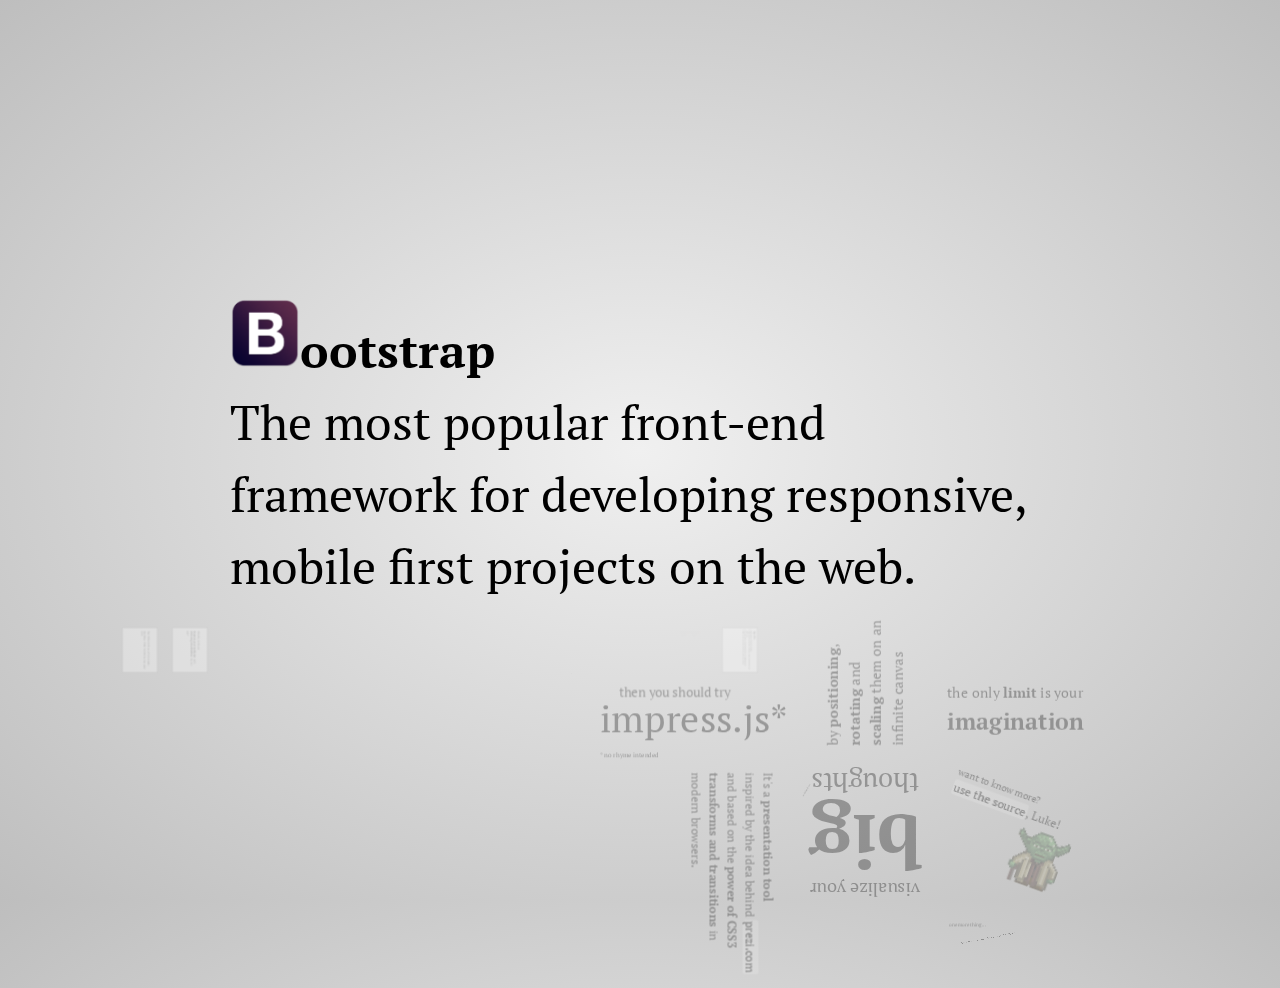
==== impress/index.html @ 96cc171d "Added example for input group and changed the css of the syntax highlighter" ====
<!doctype html>

<!--

    Welcome to the light side of the source, young padawan.

    One step closer to learn something interesting you are...

                               ____                  
                            _.' :  `._               
                        .-.'`.  ;   .'`.-.           
               __      / : ___\ ;  /___ ; \      __  
             ,'_ ""=-.:__;".-.";: :".-.":__;.-="" _`,
             :' `.t""=-.. '<@.`;_  ',@:` ..-=""j.' `;
                  `:-.._J '-.-'L__ `-.-' L_..-;'     
                    "-.__ ;  .-"  "-.  : __.-"       
                        L ' /.======.\ ' J           
                         "-.   "__"   .-"            
                        __.l"-:_JL_;-";.__           
                     .-j/'.;  ;""""  / .'\"-.        
                   .' /:`. "-.:     .-" .';  `.      
                .-"  / ;  "-. "-..-" .-"  :    "-.   
             .+"-.  : :      "-.__.-"      ;-._   \  
             ; \  `.; ;                    : : "+. ; 
             :  ;   ; ;                    : ;  : \: 
             ;  :   ; :                    ;:   ;  : 
            : \  ;  :  ;                  : ;  /  :: 
            ;  ; :   ; :                  ;   :   ;: 
            :  :  ;  :  ;                : :  ;  : ; 
            ;\    :   ; :                ; ;     ; ; 
            : `."-;   :  ;              :  ;    /  ; 
             ;    -:   ; :              ;  : .-"   : 
             :\     \  :  ;            : \.-"      : 
              ;`.    \  ; :            ;.'_..-=  / ; 
              :  "-.  "-:  ;          :/."      .'  :
               \         \ :          ;/  __        :
                \       .-`.\        /t-""  ":-+.   :
                 `.  .-"    `l    __/ /`. :  ; ; \  ;
                   \   .-" .-"-.-"  .' .'j \  /   ;/ 
                    \ / .-"   /.     .'.' ;_:'    ;  
                     :-""-.`./-.'     /    `.___.'   
                           \ `t  ._  /               
                            "-.t-._:'                

-->

<!--
    
    So you'd like to know how to use impress.js?
    
    You've made the first, very important step - you're reading the source code.
    And that's how impress.js presentations are built - with HTML and CSS code.
    
    Believe me, you need quite decent HTML and CSS skills to be able to use impress.js effectively.
    And what is even more important, you need to be a designer, too, because there are no default
    styles for impress.js presentations, there is no default or automatic layout for them.
    
    You need to design and build it by hand.
    
    So...
    
    Would you still like to know how to use impress.js?
    
-->

<html lang="en">
<head>
    <meta charset="utf-8" />
    <meta name="viewport" content="width=1024" />
    <meta name="apple-mobile-web-app-capable" content="yes" />
    <title>impress.js | presentation tool based on the power of CSS3 transforms and transitions in modern browsers | by Bartek Szopka @bartaz</title>
    
    <meta name="description" content="impress.js is a presentation tool based on the power of CSS3 transforms and transitions in modern browsers and inspired by the idea behind prezi.com." />
    <meta name="author" content="Bartek Szopka" />

    <link href="http://fonts.googleapis.com/css?family=Open+Sans:regular,semibold,italic,italicsemibold|PT+Sans:400,700,400italic,700italic|PT+Serif:400,700,400italic,700italic" rel="stylesheet" />

    <!--
        
        Impress.js doesn't depend on any external stylesheet. Script adds all styles it needs for
        presentation to work.
        
        This style below contains styles only for demo presentation. Browse it to see how impress.js
        classes are used to style presentation steps, or how to apply fallback styles, but I don't want
        you to use them directly in your presentation.
        
        Be creative, build your own. We don't really want all impress.js presentations to look the same,
        do we?
        
        When creating your own presentation get rid of this file. Start from scratch, it's fun!
        
    -->
    <link href="css/impress-demo.css" rel="stylesheet" />
    
    <link rel="shortcut icon" href="favicon.png" />
    <link rel="apple-touch-icon" href="apple-touch-icon.png" />
	
	<!--<script type="text/javascript">
		function show(eid, sid, bid){
			//document.getElementById(sid).parentNode.replaceChild(document.getElementById(eid), document.getElementById(sid));
			document.getElementById(sid).style.visibility="hidden";
			document.getElementById(bid).style.visibility="hidden";
			document.getElementById(eid).style.visibility="visible";		
		};
	</script>-->
</head>

<!--
    
    Body element is used by impress.js to set some useful class names, that will allow you to detect
    the support and state of the presentation in CSS or other scripts.
    
    First very useful class name is `impress-not-supported`. This class means, that browser doesn't
    support features required by impress.js, so you should apply some fallback styles in your CSS.
    It's not necessary to add it manually on this element. If the script detects that browser is not
    good enough it will add this class, but keeping it in HTML means that users without JavaScript
    will also get fallback styles.
    
    When impress.js script detects that browser supports all required features, this class name will
    be removed.
    
    The class name on body element also depends on currently active presentation step. More details about
    it can be found later, when `hint` element is being described.
    
-->
<body class="impress-not-supported">

<!--
    For example this fallback message is only visible when there is `impress-not-supported` class on body.
-->
<div class="fallback-message">
    <p>Your browser <b>doesn't support the features required</b> by impress.js, so you are presented with a simplified version of this presentation.</p>
    <p>For the best experience please use the latest <b>Chrome</b>, <b>Safari</b> or <b>Firefox</b> browser.</p>
</div>

<!--
    
    Now that's the core element used by impress.js.
    
    That's the wrapper for your presentation steps. In this element all the impress.js magic happens.
    It doesn't have to be a `<div>`. Only `id` is important here as that's how the script find it.
    
    You probably won't need it now, but there are some configuration options that can be set on this element.
    
    To change the duration of the transition between slides use `data-transition-duration="2000"` giving it
    a number of ms. It defaults to 1000 (1s).
    
    You can also control the perspective with `data-perspective="500"` giving it a number of pixels.
    It defaults to 1000. You can set it to 0 if you don't want any 3D effects.
    If you are willing to change this value make sure you understand how CSS perspective works:
    https://developer.mozilla.org/en/CSS/perspective
    
    But as I said, you won't need it for now, so don't worry - there are some simple but interesing things
    right around the corner of this tag ;)
    
-->
<div id="impress">
    <!--
        
        Here is where interesting thing start to happen.
        
        Each step of the presentation should be an element inside the `#impress` with a class name
        of `step`. These step elements are positioned, rotated and scaled by impress.js, and
        the 'camera' shows them on each step of the presentation.
        
        Positioning information is passed through data attributes.
        
        In the example below we only specify x and y position of the step element with `data-x="-1000"`
        and `data-y="-1500` attributes. This means that **the center** of the element (yes, the center)
        will be positioned in point x = -1000px and y = -1500px of the presentation 'canvas'.
        
        It will not be rotated or scaled.
        
    -->
    <div class="step" data-x="-1000" data-y="-5500" data-scale="20">
        <img src="img/bootstrap.png" width="70" height="70"><q><b>ootstrap</b></q>
		<p>The most popular front-end framework for developing responsive, mobile first projects on the web.</p>
    </div>

    <!--
        
        The `id` attribute of the step element is used to identify it in the URL, but it's optional.
        If it is not defined, it will get a default value of `step-N` where N is a number of slide.
        
        So in the example below it'll be `step-2`.
        
        The hash part of the url when this step is active will be `#/step-2`.
        
        You can also use `#step-2` in a link, to point directly to this particular step.
        
        Please note, that while `#/step-2` (with slash) would also work in a link it's not recommended.
        Using classic `id`-based links like `#step-2` makes these links usable also in fallback mode.
        
    -->
	
	<!-- AGENDA -->
	<!--
	
	-->
    <div class="step slide" data-x="1000" data-y="-1500" data-rotate="90">
		<h1 class="slidetitle">Agenda</h1><br/>
		<ol>
			<li>Allgemeines und Geschichtliches</li>
			<li>Eigenschaften und Funktionsweise: Responsive webdesign!! ueber CSS</li>
			<li>Komponenten / Vorgehensweise mit Embedded Demo</li>
			<li>Oekosystem: Jetstrap/ Templates / JavaScript-Plugins</li>
		</ol>
    </div>
	
	
	<!-- Intro: Entwickeln mit Bootstrap -->
	<!--
	
	-->
	<div class="slide step multi" data-x="0" data-y="-1500" data-rotate="90">
		<h1 class="slidetitle">Entwickeln mit Bootstrap</h1><br/>
		<img src="img/programmierer.jpg" height="70%">
	</div>
	
	
	<!-- Beispiel 1: Hello World -->
	<!--
	
	-->
	<div class="step slide multi" data-x="-1000" data-y="-1500" data-rotate="90">
		<h1 class="slidetitle">Hello World</h1><br/>
		<!--<button id='b1' class="show" onclick="show('e1', 's1', 'b1')">Zeige das Ergebnis!</button>-->
		<textarea name="code" class="html">
			<!DOCTYPE html>
			<html lang="en">
			  <head>
				<meta charset="utf-8">
				<meta http-equiv="X-UA-Compatible" content="IE=edge">
				<meta name="viewport" content="width=device-width, initial-scale=1">
				<title>Bootstrap 101 Template</title>

				<!-- Bootstrap -->
				<link href="../bootstrap-3.1.1/css/bootstrap.min.css" rel="stylesheet">

				<!-- HTML5 Shim and Respond.js IE8 support of HTML5 elements and media queries -->
				<!-- WARNING: Respond.js doesn't work if you view the page via file:// -->
				<!--[if lt IE 9]>
				  <script src="https://oss.maxcdn.com/libs/html5shiv/3.7.0/html5shiv.js"></script>
				  <script src="https://oss.maxcdn.com/libs/respond.js/1.4.2/respond.min.js"></script>
				<![endif]-->
			  </head>
			  <body>
				<h1>Hello, world!</h1>

				<!-- jQuery (necessary for Bootstrap's JavaScript plugins) -->
				<script src="https://ajax.googleapis.com/ajax/libs/jquery/1.11.0/jquery.min.js"></script>
				<!-- Include all compiled plugins (below), or include individual files as needed -->
				<script src="../bootstrap-3.1.1/js/bootstrap.min.js"></script>
			  </body>
			</html>
		</textarea>
		<!--</code></pre>-->
    </div>
	<div class="step slide multi" data-x="-1000" data-y="-1500" data-rotate="90">
		<h1 class="slidetitle">Hello World</h1><br/>
		<embed src="../examples/1.html"></embed>
	</div>
	
	
	<!-- Beispiel 2: Buttons mit und ohne Logo -->
	<!--
	
	-->
	<div class="step slide multi" data-x="-2000" data-y="-1500" data-rotate="90">
		<h1 class="slidetitle">Buttons</h1><br/>
		<p>Erstellen eines Buttons</p>
		<textarea id="s1" name="code" class="html" cols="60" rows="10">
			<button type="button" class="btn btn-default">Klick mich!</button>
		</textarea>
	</div>
	<div class="step slide multi" data-x="-2000" data-y="-1500" data-rotate="90">
		<h1 class="slidetitle">Buttons</h1><br/>
		<p>Erstellen eines Buttons</p>
		<textarea id="s1" name="code" class="html" cols="60" rows="10">
			<button type="button" class="btn btn-default">Klick mich!</button>
		</textarea>
		<embed src="../examples/2.html" height="50px"></embed>
	</div>
	<div class="step slide multi" data-x="-2000" data-y="-1500" data-rotate="90">
		<h1 class="slidetitle">Buttons</h1><br/>
		<p>Erstellen eines Buttons</p>
		<textarea id="s1" name="code" class="html" cols="60" rows="10">
			<button type="button" class="btn btn-default">Klick mich!</button>
		</textarea>
		<embed src="../examples/2.html" height="90px"></embed>
		<p>Erstellen eines Buttons mit Glyphicon</p>
		<textarea id="s1" name="code" class="html" cols="60" rows="10">
			<button type="button" class="btn btn-default btn-lg">
				<span class="glyphicon glyphicon-star"></span> Star
			</button>
		</textarea>
	</div>
	<div class="step slide multi" data-x="-2000" data-y="-1500" data-rotate="90">
		<h1 class="slidetitle">Buttons</h1><br/>
		<p>Erstellen eines Buttons</p>
		<textarea id="s1" name="code" class="html" cols="60" rows="10">
			<button type="button" class="btn btn-default">Klick mich!</button>
		</textarea>
		<embed src="../examples/2.html" height="90px"></embed>
		<p>Erstellen eines Buttons mit Glyphicon</p>
		<textarea id="s1" name="code" class="html" cols="60" rows="10">
			<button type="button" class="btn btn-default btn-lg">
				<span class="glyphicon glyphicon-star"></span> Star
			</button>
		</textarea>
		<embed src="../examples/3.html"></embed>
	</div>
	
	<!----- 
	
	Beispiel 3: Dropdown
	
	
	
	-->
	<div class="step slide multi" data-x="-3000" data-y="-1500" data-rotate="90">
		<h1 class="slidetitle">Dropdowns</h1><br/>
		<p>Erstellen eines Dropdowns</p>
		<textarea name="code" class="html" cols="60" rows="10">
			<div class="dropdown">
				<button class="btn btn-default" type="button" id="dropdown" data-toggle="dropdown">Dropdown Trigger</button>
				<ul class="dropdown-menu" role="menu">
					<li role="presentation"><a role="menuitem" tabindex="-1" href="#">Action</a></li>
					<li role="presentation"><a role="menuitem" tabindex="-1" href="#">Another action</a></li>
					<li role="presentation"><a role="menuitem" tabindex="-1" href="#">Something else here</a></li>
					<li role="presentation"><a role="menuitem" tabindex="-1" href="#">Separated link</a></li>
				</ul>
			</div>
		</textarea>
	</div>
	<div class="step slide multi" data-x="-3000" data-y="-1500" data-rotate="90">
		<h1 class="slidetitle">Dropdowns</h1><br/>
		<p>Erstellen eines Dropdowns</p>
		<textarea name="code" class="html" cols="60" rows="10">
			<div class="dropdown">
				<button class="btn btn-default" type="button" id="dropdown" data-toggle="dropdown">Dropdown Trigger</button>
				<ul class="dropdown-menu" role="menu">
					<li role="presentation"><a role="menuitem" tabindex="-1" href="#">Action</a></li>
					<li role="presentation"><a role="menuitem" tabindex="-1" href="#">Another action</a></li>
					<li role="presentation"><a role="menuitem" tabindex="-1" href="#">Something else here</a></li>
					<li role="presentation"><a role="menuitem" tabindex="-1" href="#">Separated link</a></li>
				</ul>
			</div>
		</textarea>
		<embed src="../examples/4.html" height="300px"></embed>
	</div>
	<div class="step slide multi" data-x="-4000" data-y="-1500" data-rotate="90">
		<h1 class="slidetitle">Dropdowns</h1><br/>
		<p>Erstellen eines komplexeren Dropdowns</p>
		<textarea name="code" class="html" cols="60" rows="10">
			<div class="dropdown">
				<button class="btn btn-default btn-lg" type="button" id="dropdown" data-toggle="dropdown"><span class="glyphicon glyphicon-home"></span> Dropdown Trigger  <span class="caret"></span></button>
				<ul class="dropdown-menu" role="menu"  aria-labelledby="dLabel">
					<li role="presentation" class="dropdown-header">Dropdown header 1</li>
					<li role="presentation"><a role="menuitem" tabindex="-1" href="#">Action</a></li>
					<li role="presentation"><a role="menuitem" tabindex="-1" href="#">Another action</a></li>
					<li role="presentation" class="disabled"><a role="menuitem" tabindex="-1" href="#">Something else</a></li>
					<li role="presentation" class="divider"></li>
					<li role="presentation" class="dropdown-header">Dropdown header 2</li>
					<li role="presentation"><a role="menuitem" tabindex="-1" href="#">Separated link</a></li>
				</ul>
			</div>
		</textarea>
	</div>
	<div class="step slide multi" data-x="-4000" data-y="-1500" data-rotate="90">
		<h1 class="slidetitle">Dropdowns</h1><br/>
		<p>Erstellen eines komplexeren Dropdowns</p>
		<textarea name="code" class="html" cols="60" rows="10">
			<div class="dropdown">
				<button class="btn btn-default btn-lg" type="button" id="dropdown" data-toggle="dropdown"><span class="glyphicon glyphicon-home"></span> Dropdown Trigger  <span class="caret"></span></button>
				<ul class="dropdown-menu" role="menu"  aria-labelledby="dLabel">
					<li role="presentation" class="dropdown-header">Dropdown header 1</li>
					<li role="presentation"><a role="menuitem" tabindex="-1" href="#">Action</a></li>
					<li role="presentation"><a role="menuitem" tabindex="-1" href="#">Another action</a></li>
					<li role="presentation" class="disabled"><a role="menuitem" tabindex="-1" href="#">Something else</a></li>
					<li role="presentation" class="divider"></li>
					<li role="presentation" class="dropdown-header">Dropdown header 2</li>
					<li role="presentation"><a role="menuitem" tabindex="-1" href="#">Separated link</a></li>
				</ul>
			</div>
		</textarea>
		<embed src="../examples/5.html" height="270px"></embed>
	</div>
	
	
	<!----- 
	
	Beispiel 4: Input-Groups
	
	
	
	-->
	<div class="step slide multi" data-x="-5000" data-y="-1500" data-rotate="90">
		<h1 class="slidetitle">Eingabegruppen</h1><br/>
		<p>Erstellen einer Eingabegruppe</p>
		<textarea name="code" class="html" cols="60" rows="10">
			<div class="input-group input-group-lg">
			  <span class="input-group-addon">@</span>
			  <input type="text" class="form-control" placeholder="E-Mail">
			</div>
		</textarea>
		<embed src="../examples/6.html" height="270px"></embed>
	</div>
	<!-- Die Mauer :-( -->

    <div class="step slide" data-x="-10000" data-y="-1500" data-rotate="90">
        <q>Would you like to <strong>impress your audience</strong> with <strong>stunning visualization</strong> of your talk?</q>
    </div>
	
	 <div class="step slide" data-x="-11000" data-y="-1500" data-rotate="90">
        <q>Test Slide. Gibt es schon wieder Konflikte. Oder funktionert es jetzt ?????</q>
    </div>
	
    <!--
        
        This is an example of step element being scaled.
        
        Again, we use a `data-` attribute, this time it's `data-scale="4"`, so it means that this
        element will be 4 times larger than the others.
        From presentation and transitions point of view it means, that it will have to be scaled
        down (4 times) to make it back to its correct size.
        
    -->
    <div id="title" class="step" data-x="0" data-y="0" data-scale="4">
        <span class="try">then you should try</span>
        <h1>impress.js<sup>*</sup></h1>
        <span class="footnote"><sup>*</sup> no rhyme intended</span>
    </div>

	
    <!--
        
        This element introduces rotation.
        
        Notation shouldn't be a surprise. We use `data-rotate="90"` attribute, meaning that this
        element should be rotated by 90 degrees clockwise.
        
    -->
    <div id="its" class="step" data-x="850" data-y="3000" data-rotate="90" data-scale="5">
        <p>It's a <strong>presentation tool</strong> <br/>
        inspired by the idea behind <a href="http://prezi.com">prezi.com</a> <br/>
        and based on the <strong>power of CSS3 transforms and transitions</strong> in modern browsers.</p>
    </div>

    <div id="big" class="step" data-x="3500" data-y="2100" data-rotate="180" data-scale="6">
        <p>visualize your <b>big</b> <span class="thoughts">thoughts</span></p>
    </div>

    <!--
        
        And now it gets really exciting! We move into third dimension!
        
        Along with `data-x` and `data-y`, you can define the position on third (Z) axis, with
        `data-z`. In the example below we use `data-z="-3000"` meaning that element should be
        positioned far away from us (by 3000px).
        
    -->
    <div id="tiny" class="step" data-x="2825" data-y="2325" data-z="-3000" data-rotate="300" data-scale="1">
        <p>and <b>tiny</b> ideas</p>
    </div>

    <!--
        
        This step here doesn't introduce anything new when it comes to data attributes, but you
        should notice in the demo that some words of this text are being animated.
        It's a very basic CSS transition that is applied to the elements when this step element is
        reached.
        
        At the very beginning of the presentation all step elements are given the class of `future`.
        It means that they haven't been visited yet.
        
        When the presentation moves to given step `future` is changed to `present` class name.
        That's how animation on this step works - text moves when the step has `present` class.
        
        Finally when the step is left the `present` class is removed from the element and `past`
        class is added.
        
        So basically every step element has one of three classes: `future`, `present` and `past`.
        Only one current step has the `present` class.
        
    -->
    <div id="ing" class="step" data-x="3500" data-y="-850" data-rotate="270" data-scale="6">
        <p>by <b class="positioning">positioning</b>, <b class="rotating">rotating</b> and <b class="scaling">scaling</b> them on an infinite canvas</p>
    </div>

    <div id="imagination" class="step" data-x="6700" data-y="-300" data-scale="6">
        <p>the only <b>limit</b> is your <b class="imagination">imagination</b></p>
    </div>

    <div id="source" class="step" data-x="6300" data-y="2000" data-rotate="20" data-scale="4">
        <p>want to know more?</p>
        <q><a href="http://github.com/bartaz/impress.js">use the source</a>, Luke!</q>
    </div>

    <div id="one-more-thing" class="step" data-x="6000" data-y="4000" data-scale="2">
        <p>one more thing...</p>
    </div>

    <!--
        
        And the last one shows full power and flexibility of impress.js.
        
        You can not only position element in 3D, but also rotate it around any axis.
        So this one here will get rotated by -40 degrees (40 degrees anticlockwise) around X axis and
        10 degrees (clockwise) around Y axis.
        
        You can of course rotate it around Z axis with `data-rotate-z` - it has exactly the same effect
        as `data-rotate` (these two are basically aliases).
        
    -->
    <div id="its-in-3d" class="step" data-x="6200" data-y="4300" data-z="-100" data-rotate-x="-40" data-rotate-y="10" data-scale="2">
        <p><span class="have">have</span> <span class="you">you</span> <span class="noticed">noticed</span> <span class="its">it's</span> <span class="in">in</span> <b>3D<sup>*</sup></b>?</p>
        <span class="footnote">* beat that, prezi ;)</span>
    </div>

    <!--
        
        So to make a summary of all the possible attributes used to position presentation steps, we have:
        
        * `data-x`, `data-y`, `data-z` - they define the position of **the center** of step element on
            the canvas in pixels; their default value is 0;
        * `data-rotate-x`, `data-rotate-y`, 'data-rotate-z`, `data-rotate` - they define the rotation of
            the element around given axis in degrees; their default value is 0; `data-rotate` and `data-rotate-z`
            are exactly the same;
        * `data-scale` - defines the scale of step element; default value is 1
        
        These values are used by impress.js in CSS transformation functions, so for more information consult
        CSS transfrom docs: https://developer.mozilla.org/en/CSS/transform
        
    -->
    <div id="overview" class="step" data-x="3000" data-y="1500" data-scale="10">
    </div>

</div>

<!--
    
    Hint is not related to impress.js in any way.
    
    But it can show you how to use impress.js features in creative way.
    
    When the presentation step is shown (selected) its element gets the class of "active" and the body element
    gets the class based on active step id `impress-on-ID` (where ID is the step's id)... It may not be
    so clear because of all these "ids" in previous sentence, so for example when the first step (the one with
    the id of `bored`) is active, body element gets a class of `impress-on-bored`.
    
    This class is used by this hint below. Check CSS file to see how it's shown with delayed CSS animation when
    the first step of presentation is visible for a couple of seconds.
    
    ...
    
    And when it comes to this piece of JavaScript below ... kids, don't do this at home ;)
    It's just a quick and dirty workaround to get different hint text for touch devices.
    In a real world it should be at least placed in separate JS file ... and the touch content should be
    probably just hidden somewhere in HTML - not hard-coded in the script.
    
    Just sayin' ;)
    
-->
<!--<div class="hint">
    <p>Use a spacebar or arrow keys to navigate</p>
</div>
<script>
if ("ontouchstart" in document.documentElement) { 
    document.querySelector(".hint").innerHTML = "<p>Tap on the left or right to navigate</p>";
}
</script> -->

<!--
    
    Last, but not least.
    
    To make all described above really work, you need to include impress.js in the page.
    I strongly encourage to minify it first.
    
    In here I just include full source of the script to make it more readable.
    
    You also need to call a `impress().init()` function to initialize impress.js presentation.
    And you should do it in the end of your document. Not only because it's a good practice, but also
    because it should be done when the whole document is ready.
    Of course you can wrap it in any kind of "DOM ready" event, but I was too lazy to do so ;)
    
-->


<script src="js/impress.js"></script>
<script>impress().init();</script>
<link type="text/css" rel="stylesheet" href="../syntax/css/SyntaxHighlighter.css"></link>
	<script language="javascript" src="../syntax/js/shCore.js"></script>
	<script language="javascript" src="../syntax/js/shBrushCSharp.js"></script>
	<script language="javascript" src="../syntax/js/shBrushXml.js"></script>
<script language="javascript">
	dp.SyntaxHighlighter.ClipboardSwf = '/flash/clipboard.swf';
	dp.SyntaxHighlighter.HighlightAll('code', false, false);
</script>

<!--
    
    The `impress()` function also gives you access to the API that controls the presentation.
    
    Just store the result of the call:
    
        var api = impress();
    
    and you will get three functions you can call:
    
        `api.init()` - initializes the presentation,
        `api.next()` - moves to next step of the presentation,
        `api.prev()` - moves to previous step of the presentation,
        `api.goto( idx | id | element, [duration] )` - moves the presentation to the step given by its index number
                id or the DOM element; second parameter can be used to define duration of the transition in ms,
                but it's optional - if not provided default transition duration for the presentation will be used.
    
    You can also simply call `impress()` again to get the API, so `impress().next()` is also allowed.
    Don't worry, it wont initialize the presentation again.
    
    For some example uses of this API check the last part of the source of impress.js where the API
    is used in event handlers.
    
-->

</body>
</html>

<!--
    
    Now you know more or less everything you need to build your first impress.js presentation, but before
    you start...
    
    Oh, you've already cloned the code from GitHub?
    
    You have it open in text editor?
    
    Stop right there!
    
    That's not how you create awesome presentations. This is only a code. Implementation of the idea that
    first needs to grow in your mind.
    
    So if you want to build great presentation take a pencil and piece of paper. And turn off the computer.
    
    Sketch, draw and write. Brainstorm your ideas on a paper. Try to build a mind-map of what you'd like
    to present. It will get you closer and closer to the layout you'll build later with impress.js.
    
    Get back to the code only when you have your presentation ready on a paper. It doesn't make sense to do
    it earlier, because you'll only waste your time fighting with positioning of useless points.
    
    If you think I'm crazy, please put your hands on a book called "Presentation Zen". It's all about 
    creating awesome and engaging presentations.
    
    Think about it. 'Cause impress.js may not help you, if you have nothing interesting to say.
    
-->

<!--
    
    Are you still reading this?
    
    For real?
    
    I'm impressed! Feel free to let me know that you got that far (I'm @bartaz on Twitter), 'cause I'd like
    to congratulate you personally :)
    
    But you don't have to do it now. Take my advice and take some time off. Make yourself a cup of coffee, tea,
    or anything you like to drink. And raise a glass for me ;)
    
    Cheers!
    
-->
---- impress/css/impress-demo.css ----
/*
    So you like the style of impress.js demo?
    Or maybe you are just curious how it was done?

    You couldn't find a better place to find out!

    Welcome to the stylesheet impress.js demo presentation.

    Please remember that it is not meant to be a part of impress.js and is
    not required by impress.js.
    I expect that anyone creating a presentation for impress.js would create
    their own set of styles.

    But feel free to read through it and learn how to get the most of what
    impress.js provides.

    And let me be your guide.

    Shall we begin?
*/


/*
    We start with a good ol' reset.
    That's the one by Eric Meyer http://meyerweb.com/eric/tools/css/reset/

    You can probably argue if it is needed here, or not, but for sure it
    doesn't do any harm and gives us a fresh start.
*/

html, body, div, span, applet, object, iframe,
h1, h2, h3, h4, h5, h6, p, blockquote, pre,
a, abbr, acronym, address, big, cite, code,
del, dfn, em, img, ins, kbd, q, s, samp,
small, strike, strong, sub, sup, tt, var,
b, u, i, center,
dl, dt, dd, ol, ul, li,
fieldset, form, label, legend,
table, caption, tbody, tfoot, thead, tr, th, td,
article, aside, canvas, details, embed,
figure, figcaption, footer, header, hgroup,
menu, nav, output, ruby, section, summary,
time, mark, audio, video {
    margin: 0;
    padding: 0;
    border: 0;
    font-size: 100%;
    font: inherit;
    vertical-align: baseline;
}

/* HTML5 display-role reset for older browsers */
article, aside, details, figcaption, figure,
footer, header, hgroup, menu, nav, section {
    display: block;
}
body {
    line-height: 1;
}
ol{
    list-style: decimal;
}

ul{
    list-style: disc;
}

blockquote, q {
    quotes: none;
}
blockquote:before, blockquote:after,
q:before, q:after {
    content: '';
    content: none;
}

table {
    border-collapse: collapse;
    border-spacing: 0;
}

/*
    Now here is when interesting things start to appear.

    We set up <body> styles with default font and nice gradient in the background.
    And yes, there is a lot of repetition there because of -prefixes but we don't
    want to leave anybody behind.
*/
body {
    font-family: 'PT Sans', sans-serif;
    min-height: 740px;

    background: rgb(215, 215, 215);
    background: -webkit-gradient(radial, 50% 50%, 0, 50% 50%, 500, from(rgb(240, 240, 240)), to(rgb(190, 190, 190)));
    background: -webkit-radial-gradient(rgb(240, 240, 240), rgb(190, 190, 190));
    background:    -moz-radial-gradient(rgb(240, 240, 240), rgb(190, 190, 190));
    background:     -ms-radial-gradient(rgb(240, 240, 240), rgb(190, 190, 190));
    background:      -o-radial-gradient(rgb(240, 240, 240), rgb(190, 190, 190));
    background:         radial-gradient(rgb(240, 240, 240), rgb(190, 190, 190));
}

/*
    Now let's bring some text styles back ...
*/
b, strong { font-weight: bold }
i, em { font-style: italic }

/*
    ... and give links a nice look.
*/
a {
    color: inherit;
    text-decoration: none;
    padding: 0 0.1em;
    background: rgba(255,255,255,0.5);
    text-shadow: -1px -1px 2px rgba(100,100,100,0.9);
    border-radius: 0.2em;

    -webkit-transition: 0.5s;
    -moz-transition:    0.5s;
    -ms-transition:     0.5s;
    -o-transition:      0.5s;
    transition:         0.5s;
}

a:hover,
a:focus {
    background: rgba(255,255,255,1);
    text-shadow: -1px -1px 2px rgba(100,100,100,0.5);
}

/*
    Because the main point behind the impress.js demo is to demo impress.js
    we display a fallback message for users with browsers that don't support
    all the features required by it.

    All of the content will be still fully accessible for them, but I want
    them to know that they are missing something - that's what the demo is
    about, isn't it?

    And then we hide the message, when support is detected in the browser.
*/

.fallback-message {
    font-family: sans-serif;
    line-height: 1.3;

    width: 780px;
    padding: 10px 10px 0;
    margin: 20px auto;

    border: 1px solid #E4C652;
    border-radius: 10px;
    background: #EEDC94;
}

.fallback-message p {
    margin-bottom: 10px;
}

.impress-supported .fallback-message {
    display: none;
}

/*
    Now let's style the presentation steps.

    We start with basics to make sure it displays correctly in everywhere ...
*/

.step {
    position: relative;
    width: 900px;
    padding: 40px;
    margin: 20px auto;

    -webkit-box-sizing: border-box;
    -moz-box-sizing:    border-box;
    -ms-box-sizing:     border-box;
    -o-box-sizing:      border-box;
    box-sizing:         border-box;

    font-family: 'PT Serif', georgia, serif;
    font-size: 48px;
    line-height: 1.5;
}

/*
    ... and we enhance the styles for impress.js.

    Basically we remove the margin and make inactive steps a little bit transparent.
*/
.impress-enabled .step {
    margin: 0;
    opacity: 0.3;

    -webkit-transition: opacity 1s;
    -moz-transition:    opacity 1s;
    -ms-transition:     opacity 1s;
    -o-transition:      opacity 1s;
    transition:         opacity 1s;
}

.impress-enabled .step.active { opacity: 1 }

/*
    These 'slide' step styles were heavily inspired by HTML5 Slides:
    http://html5slides.googlecode.com/svn/trunk/styles.css

    ;)

    They cover everything what you see on first three steps of the demo.
*/
.slide {
    display: block;

    width: 900px;
    height: 700px;
    padding: 40px 60px;

    background-color: white;
    border: 1px solid rgba(0, 0, 0, .3);
    border-radius: 10px;
    box-shadow: 0 2px 6px rgba(0, 0, 0, .1);

    color: rgb(102, 102, 102);
    text-shadow: 0 2px 2px rgba(0, 0, 0, .1);

    font-family: 'Open Sans', Arial, sans-serif;
    font-size: 30px;
    line-height: 36px;
    letter-spacing: -1px;
}

.slide q {
    display: block;
    font-size: 50px;
    line-height: 72px;

    margin-top: 100px;
}

.slide q strong {
    white-space: nowrap;
}

/*
    And now we start to style each step separately.

    I agree that this may be not the most efficient, object-oriented and
    scalable way of styling, but most of steps have quite a custom look
    and typography tricks here and there, so they had to be styled separately.

    First is the title step with a big <h1> (no room for padding) and some
    3D positioning along Z axis.
*/
.slidetitle {
	font-size: 50px;
}
.impress-enabled .multi { opacity: 0.01; }

#title {
    padding: 0;
}

#title .try {
    font-size: 64px;
    position: absolute;
    top: -0.5em;
    left: 1.5em;

    -webkit-transform: translateZ(20px);
    -moz-transform:    translateZ(20px);
    -ms-transform:     translateZ(20px);
    -o-transform:      translateZ(20px);
    transform:         translateZ(20px);
}

#title h1 {
    font-size: 190px;

    -webkit-transform: translateZ(50px);
    -moz-transform:    translateZ(50px);
    -ms-transform:     translateZ(50px);
    -o-transform:      translateZ(50px);
    transform:         translateZ(50px);
}

#title .footnote {
    font-size: 32px;
}

/*
    Second step is nothing special, just a text with a link, so it doesn't need
    any special styling.

    Let's move to 'big thoughts' with centered text and custom font sizes.
*/
#big {
    width: 600px;
    text-align: center;
    font-size: 60px;
    line-height: 1;
}

#big b {
    display: block;
    font-size: 250px;
    line-height: 250px;
}

#big .thoughts {
    font-size: 90px;
    line-height: 150px;
}

/*
    'Tiny ideas' just need some tiny styling.
*/
#tiny {
    width: 500px;
    text-align: center;
}

/*
    This step has some animated text ...
*/
#ing { width: 500px }

/*
    ... so we define display to `inline-block` to enable transforms and
    transition duration to 0.5s ...
*/
#ing b {
    display: inline-block;
    -webkit-transition: 0.5s;
    -moz-transition:    0.5s;
    -ms-transition:     0.5s;
    -o-transition:      0.5s;
    transition:         0.5s;
}

/*
    ... and we want 'positioning` word to move up a bit when the step gets
    `present` class ...
*/
#ing.present .positioning {
    -webkit-transform: translateY(-10px);
    -moz-transform:    translateY(-10px);
    -ms-transform:     translateY(-10px);
    -o-transform:      translateY(-10px);
    transform:         translateY(-10px);
}

/*
    ... 'rotating' to rotate a quarter of a second later ...
*/
#ing.present .rotating {
    -webkit-transform: rotate(-10deg);
    -moz-transform:    rotate(-10deg);
    -ms-transform:     rotate(-10deg);
    -o-transform:      rotate(-10deg);
    transform:         rotate(-10deg);

    -webkit-transition-delay: 0.25s;
    -moz-transition-delay:    0.25s;
    -ms-transition-delay:     0.25s;
    -o-transition-delay:      0.25s;
    transition-delay:         0.25s;
}

/*
    ... and 'scaling' to scale down after another quarter of a second.
*/
#ing.present .scaling {
    -webkit-transform: scale(0.7);
    -moz-transform:    scale(0.7);
    -ms-transform:     scale(0.7);
    -o-transform:      scale(0.7);
    transform:         scale(0.7);

    -webkit-transition-delay: 0.5s;
    -moz-transition-delay:    0.5s;
    -ms-transition-delay:     0.5s;
    -o-transition-delay:      0.5s;
    transition-delay:         0.5s;
}

/*
    The 'imagination' step is again some boring font-sizing.
*/

#imagination {
    width: 600px;
}

#imagination .imagination {
    font-size: 78px;
}

/*
    There is nothing really special about 'use the source, Luke' step, too,
    except maybe of the Yoda background.

    As you can see below I've 'hard-coded' it in data URL.
    That's not the best way to serve images, but because that's just this one
    I decided it will be OK to have it this way.

    Just make sure you don't blindly copy this approach.
*/
#source {
    width: 700px;
    padding-bottom: 300px;

    /* Yoda Icon :: Pixel Art from Star Wars http://www.pixeljoint.com/pixelart/1423.htm */
    background-image: url([data-uri]);
    background-position: bottom right;
    background-repeat: no-repeat;
}

#source q {
    font-size: 60px;
}

/*
    And the "it's in 3D" step again brings some 3D typography - just for fun.

    Because we want to position <span> elements in 3D we set transform-style to
    `preserve-3d` on the paragraph.
    It is not needed by webkit browsers, but it is in Firefox. It's hard to say
    which behaviour is correct as 3D transforms spec is not very clear about it.
*/
#its-in-3d p {
    -webkit-transform-style: preserve-3d;
    -moz-transform-style:    preserve-3d; /* Y U need this Firefox?! */
    -ms-transform-style:     preserve-3d;
    -o-transform-style:      preserve-3d;
    transform-style:         preserve-3d;
}

/*
    Below we position each word separately along Z axis and we want it to transition
    to default position in 0.5s when the step gets `present` class.

    Quite a simple idea, but lot's of styles and prefixes.
*/
#its-in-3d span,
#its-in-3d b {
    display: inline-block;
    -webkit-transform: translateZ(40px);
    -moz-transform:    translateZ(40px);
    -ms-transform:     translateZ(40px);
    -o-transform:      translateZ(40px);
     transform:        translateZ(40px);

    -webkit-transition: 0.5s;
    -moz-transition:    0.5s;
    -ms-transition:     0.5s;
    -o-transition:      0.5s;
    transition:         0.5s;
}

#its-in-3d .have {
    -webkit-transform: translateZ(-40px);
    -moz-transform:    translateZ(-40px);
    -ms-transform:     translateZ(-40px);
    -o-transform:      translateZ(-40px);
    transform:         translateZ(-40px);
}

#its-in-3d .you {
    -webkit-transform: translateZ(20px);
    -moz-transform:    translateZ(20px);
    -ms-transform:     translateZ(20px);
    -o-transform:      translateZ(20px);
    transform:         translateZ(20px);
}

#its-in-3d .noticed {
    -webkit-transform: translateZ(-40px);
    -moz-transform:    translateZ(-40px);
    -ms-transform:     translateZ(-40px);
    -o-transform:      translateZ(-40px);
    transform:         translateZ(-40px);
}

#its-in-3d .its {
    -webkit-transform: translateZ(60px);
    -moz-transform:    translateZ(60px);
    -ms-transform:     translateZ(60px);
    -o-transform:      translateZ(60px);
    transform:         translateZ(60px);
}

#its-in-3d .in {
    -webkit-transform: translateZ(-10px);
    -moz-transform:    translateZ(-10px);
    -ms-transform:     translateZ(-10px);
    -o-transform:      translateZ(-10px);
    transform:         translateZ(-10px);
}

#its-in-3d .footnote {
    font-size: 32px;

    -webkit-transform: translateZ(-10px);
    -moz-transform:    translateZ(-10px);
    -ms-transform:     translateZ(-10px);
    -o-transform:      translateZ(-10px);
    transform:         translateZ(-10px);
}

#its-in-3d.present span,
#its-in-3d.present b {
    -webkit-transform: translateZ(0px);
    -moz-transform:    translateZ(0px);
    -ms-transform:     translateZ(0px);
    -o-transform:      translateZ(0px);
    transform:         translateZ(0px);
}

/*
    The last step is an overview.
    There is no content in it, so we make sure it's not visible because we want
    to be able to click on other steps.

*/
#overview { display: none }

/*
    We also make other steps visible and give them a pointer cursor using the
    `impress-on-` class.
*/
.impress-on-overview .step {
    opacity: 1;
    cursor: pointer;
}


/*
    Now, when we have all the steps styled let's give users a hint how to navigate
    around the presentation.

    The best way to do this would be to use JavaScript, show a delayed hint for a
    first time users, then hide it and store a status in cookie or localStorage...

    But I wanted to have some CSS fun and avoid additional scripting...

    Let me explain it first, so maybe the transition magic will be more readable
    when you read the code.

    First of all I wanted the hint to appear only when user is idle for a while.
    You can't detect the 'idle' state in CSS, but I delayed a appearing of the
    hint by 5s using transition-delay.

    You also can't detect in CSS if the user is a first-time visitor, so I had to
    make an assumption that I'll only show the hint on the first step. And when
    the step is changed hide the hint, because I can assume that user already
    knows how to navigate.

    To summarize it - hint is shown when the user is on the first step for longer
    than 5 seconds.

    The other problem I had was caused by the fact that I wanted the hint to fade
    in and out. It can be easily achieved by transitioning the opacity property.
    But that also meant that the hint was always on the screen, even if totally
    transparent. It covered part of the screen and you couldn't correctly clicked
    through it.
    Unfortunately you cannot transition between display `block` and `none` in pure
    CSS, so I needed a way to not only fade out the hint but also move it out of
    the screen.

    I solved this problem by positioning the hint below the bottom of the screen
    with CSS transform and moving it up to show it. But I also didn't want this move
    to be visible. I wanted the hint only to fade in and out visually, so I delayed
    the fade in transition, so it starts when the hint is already in its correct
    position on the screen.

    I know, it sounds complicated ... maybe it would be easier with the code?
*/

.hint {
    /*
        We hide the hint until presentation is started and from browsers not supporting
        impress.js, as they will have a linear scrollable view ...
    */
    display: none;

    /*
        ... and give it some fixed position and nice styles.
    */
    position: fixed;
    left: 0;
    right: 0;
    bottom: 200px;

    background: rgba(0,0,0,0.5);
    color: #EEE;
    text-align: center;

    font-size: 50px;
    padding: 20px;

    z-index: 100;

    /*
        By default we don't want the hint to be visible, so we make it transparent ...
    */
    opacity: 0;

    /*
        ... and position it below the bottom of the screen (relative to it's fixed position)
    */
    -webkit-transform: translateY(400px);
    -moz-transform:    translateY(400px);
    -ms-transform:     translateY(400px);
    -o-transform:      translateY(400px);
    transform:         translateY(400px);

    /*
        Now let's imagine that the hint is visible and we want to fade it out and move out
        of the screen.

        So we define the transition on the opacity property with 1s duration and another
        transition on transform property delayed by 1s so it will happen after the fade out
        on opacity finished.

        This way user will not see the hint moving down.
    */
    -webkit-transition: opacity 1s, -webkit-transform 0.5s 1s;
    -moz-transition:    opacity 1s,    -moz-transform 0.5s 1s;
    -ms-transition:     opacity 1s,     -ms-transform 0.5s 1s;
    -o-transition:      opacity 1s,      -o-transform 0.5s 1s;
    transition:         opacity 1s,         transform 0.5s 1s;
}

/*
    Now we 'enable' the hint when presentation is initialized ...
*/
.impress-enabled .hint { display: block }

/*
    ... and we will show it when the first step (with id 'bored') is active.
*/
.impress-on-bored .hint {
    /*
        We remove the transparency and position the hint in its default fixed
        position.
    */
    opacity: 1;

    -webkit-transform: translateY(0px);
    -moz-transform:    translateY(0px);
    -ms-transform:     translateY(0px);
    -o-transform:      translateY(0px);
    transform:         translateY(0px);

    /*
        Now for fade in transition we have the oposite situation from the one
        above.

        First after 4.5s delay we animate the transform property to move the hint
        into its correct position and after that we fade it in with opacity
        transition.
    */
    -webkit-transition: opacity 1s 5s, -webkit-transform 0.5s 4.5s;
    -moz-transition:    opacity 1s 5s,    -moz-transform 0.5s 4.5s;
    -ms-transition:     opacity 1s 5s,     -ms-transform 0.5s 4.5s;
    -o-transition:      opacity 1s 5s,      -o-transform 0.5s 4.5s;
    transition:         opacity 1s 5s,         transform 0.5s 4.5s;
}

/*
    And as the last thing there is a workaround for quite strange bug.
    It happens a lot in Chrome. I don't remember if I've seen it in Firefox.

    Sometimes the element positioned in 3D (especially when it's moved back
    along Z axis) is not clickable, because it falls 'behind' the <body>
    element.

    To prevent this, I decided to make <body> non clickable by setting
    pointer-events property to `none` value.
    Value if this property is inherited, so to make everything else clickable
    I bring it back on the #impress element.

    If you want to know more about `pointer-events` here are some docs:
    https://developer.mozilla.org/en/CSS/pointer-events

    There is one very important thing to notice about this workaround - it makes
    everything 'unclickable' except what's in #impress element.

    So use it wisely ... or don't use at all.
*/
.impress-enabled          { pointer-events: none }
.impress-enabled #impress { pointer-events: auto }

/*
    There is one funny thing I just realized.

    Thanks to this workaround above everything except #impress element is invisible
    for click events. That means that the hint element is also not clickable.
    So basically all of this transforms and delayed transitions trickery was probably
    not needed at all...

    But it was fun to learn about it, wasn't it?
*/

/*
    That's all I have for you in this file.
    Thanks for reading. I hope you enjoyed it at least as much as I enjoyed writing it
    for you.
*/
---- syntax/css/SyntaxHighlighter.css ----
﻿.dp-highlighter
{
	font-family: "Consolas", "Courier New", Courier, mono, serif;
	font-size: 15px;
	/* background-color: #E7E5DC;*/
	width: 100%;
	overflow: auto;
	margin: 18px 0 18px 0 !important;
	padding-top: 1px; /* adds a little border on top when controls are hidden */
}

/* clear styles */
.dp-highlighter ol,
.dp-highlighter ol li,
.dp-highlighter ol li span 
{
	margin: 0;
	padding: 0;
	border: none;
}

.dp-highlighter a,
.dp-highlighter a:hover
{
	background: none;
	border: none;
	padding: 0;
	margin: 0;
}

.dp-highlighter .bar
{
	padding-left: 45px;
}

.dp-highlighter.collapsed .bar,
.dp-highlighter.nogutter .bar
{
	padding-left: 0px;
}

.dp-highlighter ol
{
	list-style: decimal; /* for ie */
	background-color: #fff;
	margin: 0px 0px 1px 45px !important; /* 1px bottom margin seems to fix occasional Firefox scrolling */
	padding: 0px;
	color: #5C5C5C;
}

.dp-highlighter.nogutter ol,
.dp-highlighter.nogutter ol li
{
	list-style: none !important;
	margin-left: 0px !important;
}

.dp-highlighter ol li,
.dp-highlighter .columns div
{
	list-style: decimal-leading-zero; /* better look for others, override cascade from OL */
	list-style-position: outside !important;
	border-left: 3px solid #6CE26C;
	/*background-color: #F8F8F8;*/
	color: #5C5C5C;
	padding: 0 3px 0 10px !important;
	margin: 0 !important;
	line-height: 17px;
}

.dp-highlighter.nogutter ol li,
.dp-highlighter.nogutter .columns div
{
	border: 0;
}

.dp-highlighter .columns
{
	background-color: #F8F8F8;
	color: gray;
	overflow: hidden;
	width: 100%;
}

.dp-highlighter .columns div
{
	padding-bottom: 5px;
}

.dp-highlighter ol li.alt
{
	background-color: #FFF;
	color: inherit;
}

.dp-highlighter ol li span
{
	color: black;
	background-color: inherit;
}

/* Adjust some properties when collapsed */

.dp-highlighter.collapsed ol
{
	margin: 0px;
}

.dp-highlighter.collapsed ol li
{
	display: none;
}

/* Additional modifications when in print-view */

.dp-highlighter.printing
{
	border: none;
}

.dp-highlighter.printing .tools
{
	display: none !important;
}

.dp-highlighter.printing li
{
	display: list-item !important;
}

/* Styles for the tools */

.dp-highlighter .tools
{
	padding: 3px 8px 3px 10px;
	font: 9px Verdana, Geneva, Arial, Helvetica, sans-serif;
	color: silver;
	background-color: #f8f8f8;
	padding-bottom: 10px;
	border-left: 3px solid #6CE26C;
}

.dp-highlighter.nogutter .tools
{
	border-left: 0;
}

.dp-highlighter.collapsed .tools
{
	border-bottom: 0;
}

.dp-highlighter .tools a
{
	font-size: 9px;
	color: #a0a0a0;
	background-color: inherit;
	text-decoration: none;
	margin-right: 10px;
}

.dp-highlighter .tools a:hover
{
	color: red;
	background-color: inherit;
	text-decoration: underline;
}

/* About dialog styles */

.dp-about { background-color: #fff; color: #333; margin: 0px; padding: 0px; }
.dp-about table { width: 100%; height: 100%; font-size: 11px; font-family: Tahoma, Verdana, Arial, sans-serif !important; }
.dp-about td { padding: 10px; vertical-align: top; }
.dp-about .copy { border-bottom: 1px solid #ACA899; height: 95%; }
.dp-about .title { color: red; background-color: inherit; font-weight: bold; }
.dp-about .para { margin: 0 0 4px 0; }
.dp-about .footer { background-color: #ECEADB; color: #333; border-top: 1px solid #fff; text-align: right; }
.dp-about .close { font-size: 11px; font-family: Tahoma, Verdana, Arial, sans-serif !important; background-color: #ECEADB; color: #333; width: 60px; height: 22px; }

/* Language specific styles */

.dp-highlighter .comment, .dp-highlighter .comments { color: #008200; background-color: inherit; }
.dp-highlighter .string { color: blue; background-color: inherit; }
.dp-highlighter .keyword { color: #069; font-weight: bold; background-color: inherit; }
.dp-highlighter .preprocessor { color: gray; background-color: inherit; }
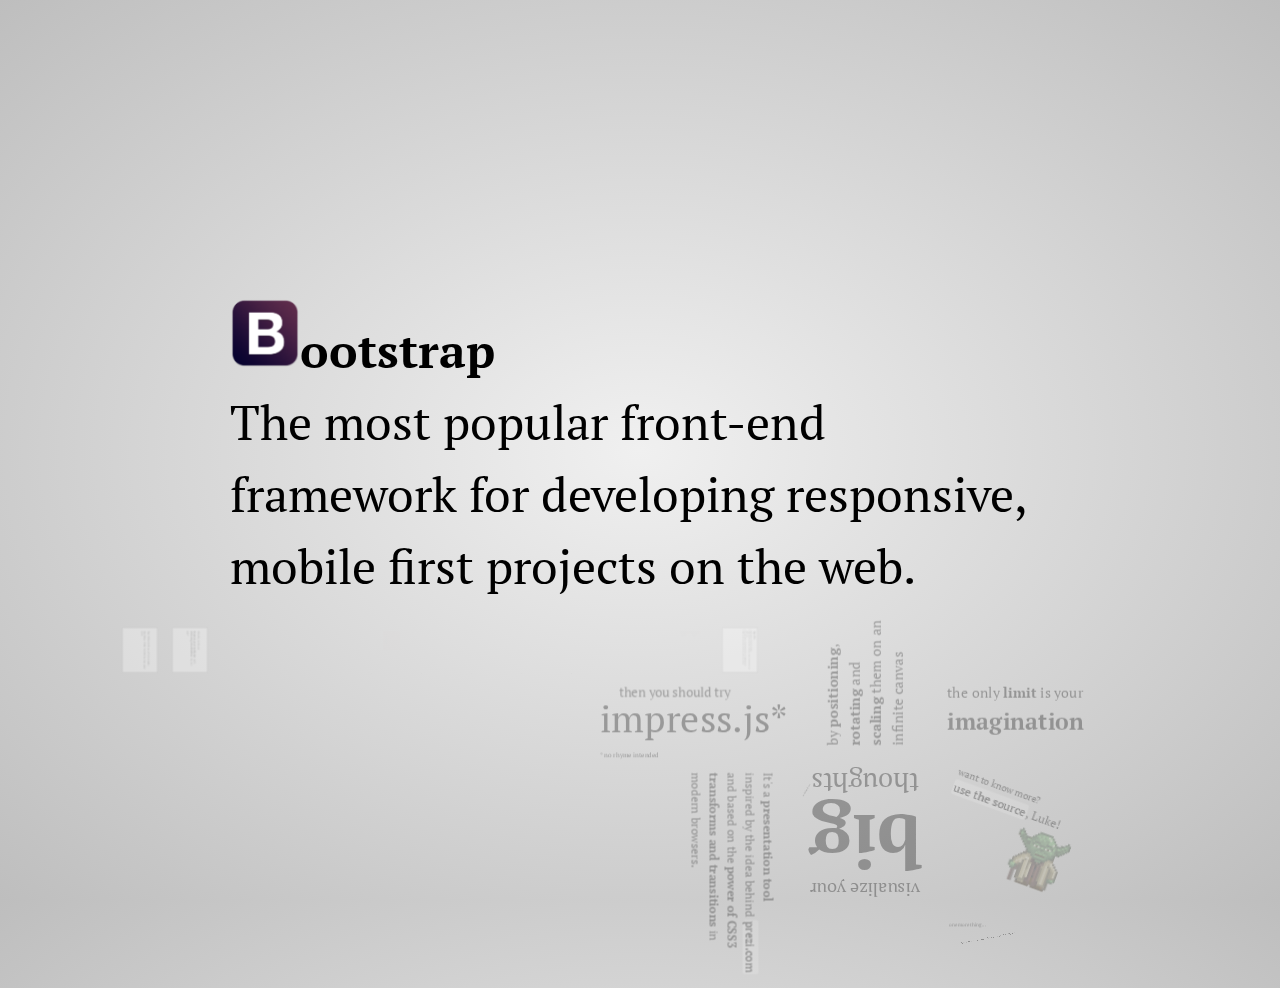
==== commit 4aa3cfa9: "added carousel example" ====
--- a/impress/index.html
+++ b/impress/index.html
@@ -404,8 +404,67 @@
 			  <input type="text" class="form-control" placeholder="E-Mail">
 			</div>
 		</textarea>
+	</div>
+	<div class="step slide multi" data-x="-5000" data-y="-1500" data-rotate="90">
+		<h1 class="slidetitle">Eingabegruppen</h1><br/>
+		<p>Erstellen einer Eingabegruppe</p>
+		<textarea name="code" class="html" cols="60" rows="10">
+			<div class="input-group input-group-lg">
+			  <span class="input-group-addon">@</span>
+			  <input type="text" class="form-control" placeholder="E-Mail">
+			</div>
+		</textarea>
 		<embed src="../examples/6.html" height="270px"></embed>
 	</div>
+	
+	<!----- 
+	
+	Beispiel 4: Carousel
+	
+	
+	
+	-->
+	<div class="step slide multi" data-x="-6000" data-y="-1500" data-rotate="90">
+		<h1 class="slidetitle">Karoussel</h1><br/>
+		<p>Erstellen eines Bilderkarussels</p>
+		<textarea name="code" class="html" cols="60" rows="10">
+			<div id="carousel-example-generic" class="carousel slide" data-ride="carousel">
+			  <!-- Indicators -->
+			  <ol class="carousel-indicators">
+				<li data-target="#carousel-example-generic" data-slide-to="0" class="active"></li>
+				<li data-target="#carousel-example-generic" data-slide-to="1"></li>
+			  </ol>
+			  <!-- Wrapper for slides -->
+			  <div class="carousel-inner">
+				<div class="item active">
+				  <img src="../impress/img/keep.png" alt="Test1" width="400px" height="400px">
+				  <div class="carousel-caption">
+					<p style="color:black">Quelle [1]: http://sd.keepcalm-o-matic.co.uk/i/keep-calm-and-take-computer-programming.png</p>
+				  </div>
+				</div>
+				<div class="item">
+				  <img src="../impress/img/programmierfunktion.jpg" alt="Test2" width="400px" height="400px">
+				  <div class="carousel-caption">
+					<p style="color:black">Quelle [2]: http://www.peterkroener.de/wp-content/uploads/2008/02/programmieren.jpg</p>
+				  </div>
+				</div>
+			 </div>
+			  <!-- Controls -->
+			  <a class="left carousel-control" href="#carousel-example-generic" data-slide="prev">
+				<span class="glyphicon glyphicon-chevron-left"></span>
+			  </a>
+			  <a class="right carousel-control" href="#carousel-example-generic" data-slide="next">
+				<span class="glyphicon glyphicon-chevron-right"></span>
+			  </a>
+			</div>
+		</textarea>
+	</div>
+	<div class="step slide multi" data-x="-6000" data-y="-1500" data-rotate="90">
+		<h1 class="slidetitle">Karoussel</h1><br/>
+		<p>Erstellen eines Bilderkarussels</p>
+		<embed src="../examples/7.html" width="400px" height="400px"></embed>
+	</div>
+	
 	<!-- Die Mauer :-( -->
 
     <div class="step slide" data-x="-10000" data-y="-1500" data-rotate="90">
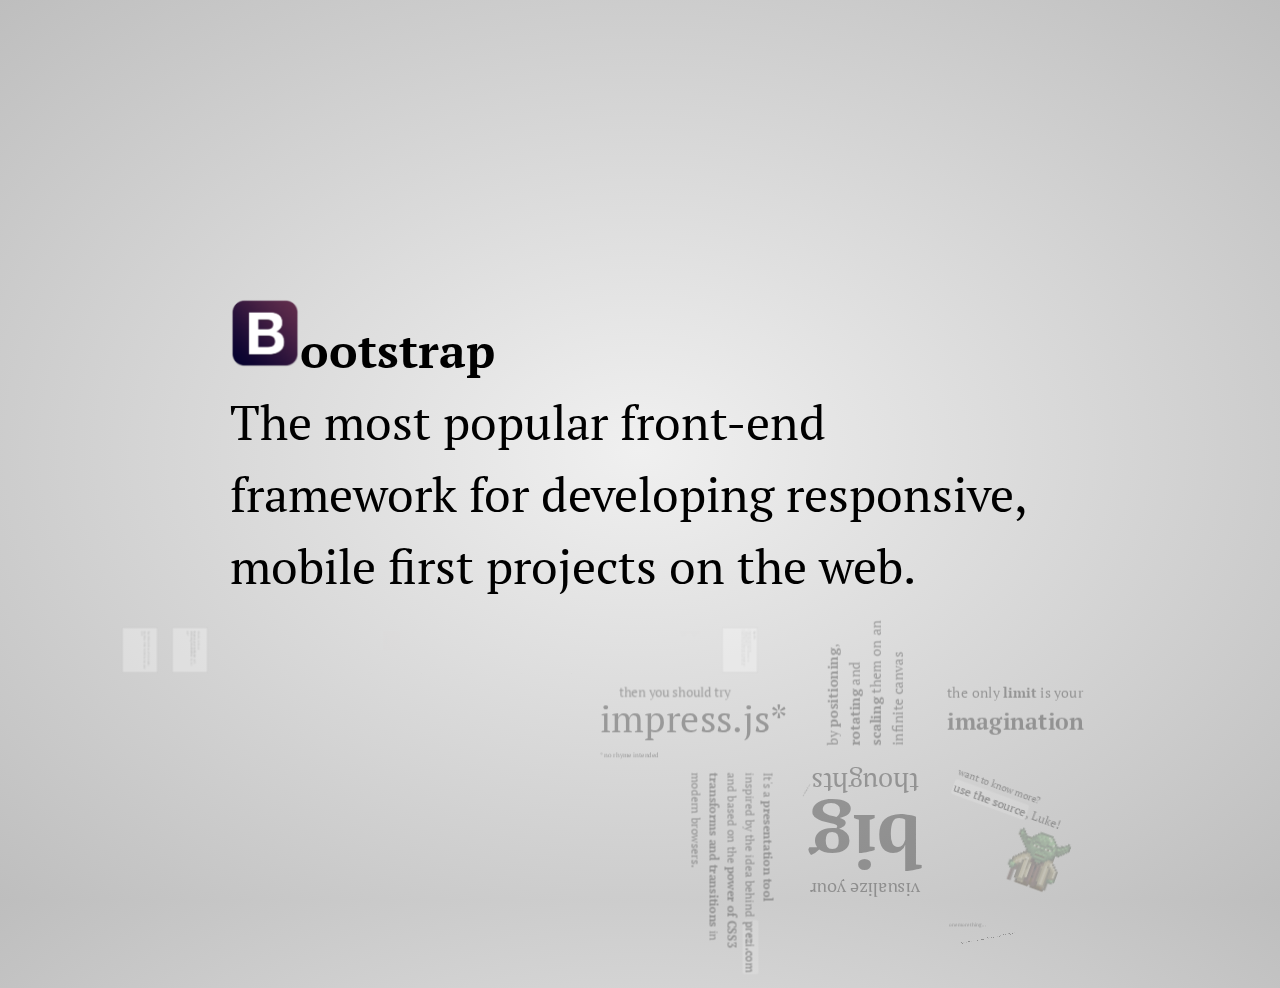
==== commit e16504c1: "added css-support for nested lists; added bootstrap-ecosystem slide" ====
--- a/impress/index.html
+++ b/impress/index.html
@@ -465,6 +465,27 @@
 		<embed src="../examples/7.html" width="400px" height="400px"></embed>
 	</div>
 	
+	
+	
+	<div class="step slide multi" data-x="-7000" data-y="-1500" data-rotate="90">
+		<h1 class="slidetitle">Das Bootstrap-Oekosystem</h1><br/>
+		<p>Bootstrap Interface Builder</p>
+		<ul>
+			<li><a href="http://www.layoutit.com/">LayoutIt!</a></li>
+			<li><a href="https://jetstrap.com/">Jetstrap</a></li>
+			<li><a href="http://www.rapidmoon.com/">rapidmoon</a></li>
+		</ul><br/>
+		<p>Bootstrap Themes and Templates</p>
+		<ul>
+			<li><a href="https://wrapbootstrap.com/">{Wrap}bootstrap</a></li>
+			<li><a href="http://startbootstrap.com/">Start Bootstrap</a></li>
+			<li><a href="http://bootstrapzero.com/">Bootstrap Zero</a></li>
+			<li><a href="http://bootswatch.com/">Bootswatch</a></li>
+			<li><a href="http://www.bootstrapstage.com/">Bootstrap Stage</a></li>
+			<li>...</li>
+		</ul>
+	</div>
+	
 	<!-- Die Mauer :-( -->
 
     <div class="step slide" data-x="-10000" data-y="-1500" data-rotate="90">
--- a/impress/css/impress-demo.css
+++ b/impress/css/impress-demo.css
@@ -65,6 +65,14 @@
     list-style: disc;
 }
 
+li{
+	padding: 3px 12px 3px 8px
+}
+
+li li{
+    padding: 3px 3px 3px 17px;
+}
+
 blockquote, q {
     quotes: none;
 }
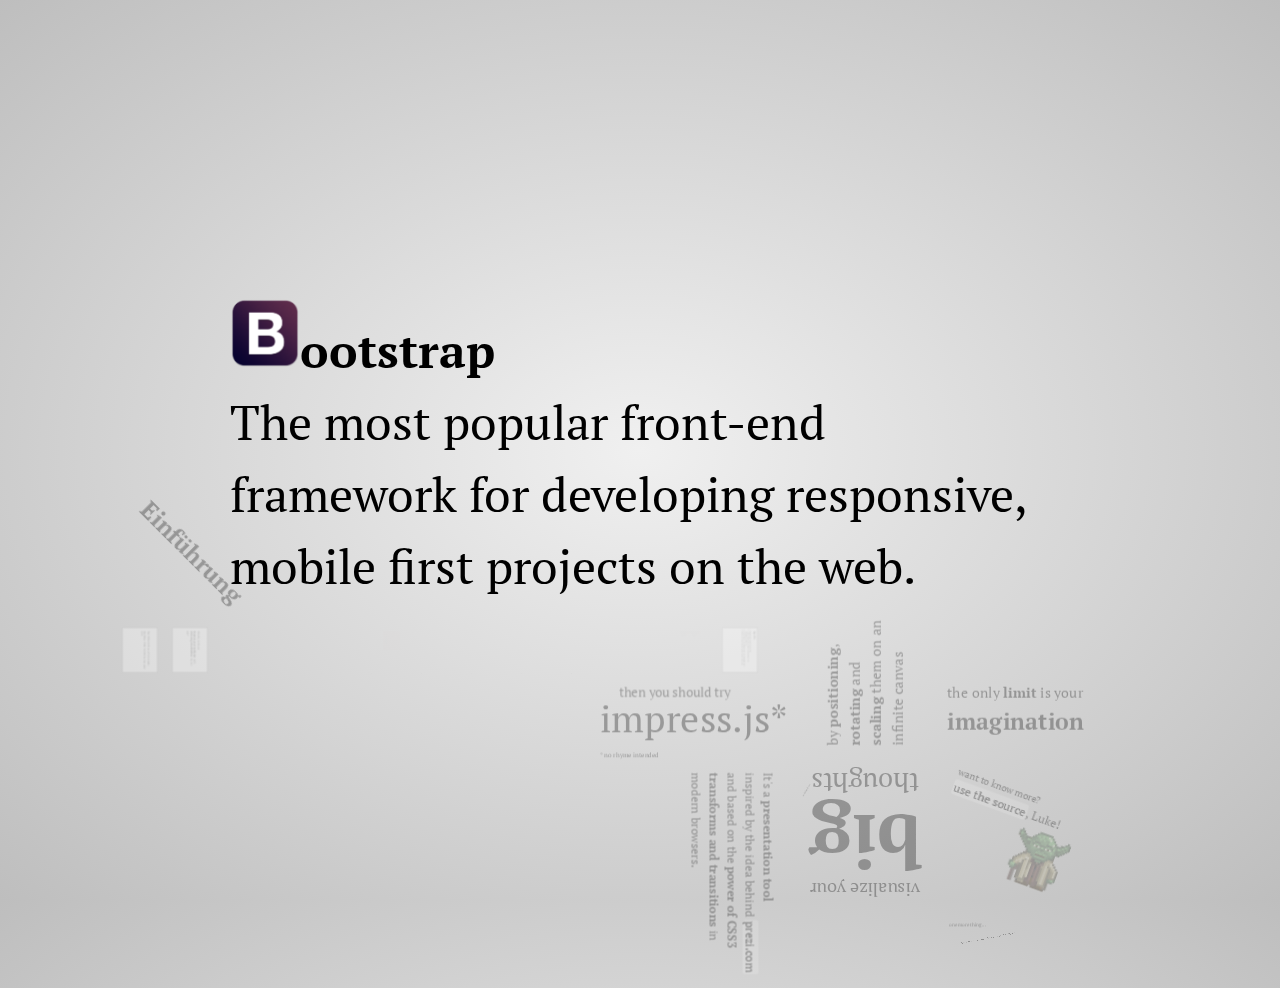
==== commit 1101b5f9: "Einleitung-Facts" ====
--- a/impress/index.html
+++ b/impress/index.html
@@ -487,6 +487,23 @@
 	</div>
 	
 	<!-- Die Mauer :-( -->
+	
+	<div class="step" data-x="-8000" data-y="-1500" data-scale="10" data-rotate="45">
+		<p><b>Einf&uumlhrung</b></p>
+    </div>
+	
+	<div class="step slide multi" data-x="-9000" data-y="-1500" data-rotate="90">
+		<h1 class="slidetitle">Einleitung</h1><br/>
+		<h1 class="title2">Facts</h1></br>
+		<ul>
+			<li><p>Framework auf Basis von HTML & CSS zur UI-Gestaltung von Webanwendungen.</p></li>
+			<li><p>Nutzt CSS-Erweiterung LESS.</p></li>
+			<li><p>Apache License 2.0 ab Bootstrap 3.1 MIT-Lizenz.</p></li>
+			<li><p>Grundgedanke: "pairing designers with developers".<sup>1</sup></p></li>
+			<span class="footnote"><sup>1</sup>Otto, M.: Building Twitter Bootstrap, 2012</span>
+		</ul><br/>
+		
+	</div>
 
     <div class="step slide" data-x="-10000" data-y="-1500" data-rotate="90">
         <q>Would you like to <strong>impress your audience</strong> with <strong>stunning visualization</strong> of your talk?</q>
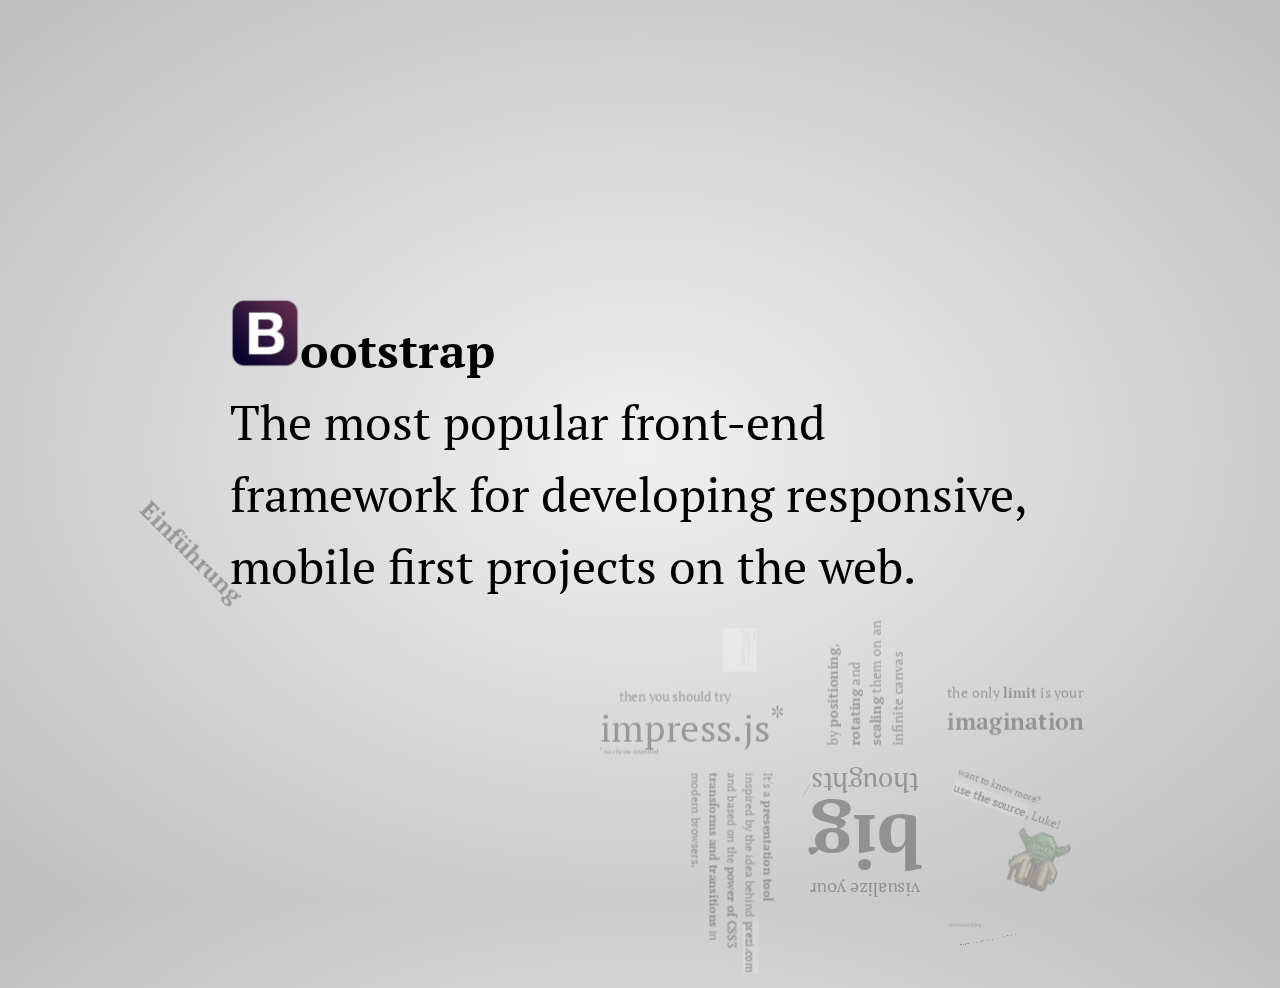
==== commit 98e1b489: "Index: Slides des Kapitel Geschichte erstellt. Twitter Logo. CSS: Eigene Titelklasse bei CSS hinzuge" ====
--- a/impress/index.html
+++ b/impress/index.html
@@ -68,10 +68,10 @@
     <meta charset="utf-8" />
     <meta name="viewport" content="width=1024" />
     <meta name="apple-mobile-web-app-capable" content="yes" />
-    <title>impress.js | presentation tool based on the power of CSS3 transforms and transitions in modern browsers | by Bartek Szopka @bartaz</title>
-    
-    <meta name="description" content="impress.js is a presentation tool based on the power of CSS3 transforms and transitions in modern browsers and inspired by the idea behind prezi.com." />
-    <meta name="author" content="Bartek Szopka" />
+    <title>Bootstrap Kurzvorstellung</title>
+    
+    <meta name="description" content="Kurzvorstellung des Bootstrap Framework." />
+    <meta name="author" content="Anne Lauscher; Johannes Wingert" />
 
     <link href="http://fonts.googleapis.com/css?family=Open+Sans:regular,semibold,italic,italicsemibold|PT+Sans:400,700,400italic,700italic|PT+Serif:400,700,400italic,700italic" rel="stylesheet" />
 
@@ -505,11 +505,50 @@
 		
 	</div>
 
-    <div class="step slide" data-x="-10000" data-y="-1500" data-rotate="90">
+	<div class="step slide multi" data-x="-10000" data-y="-1500" data-rotate="90">
+		<h1 class="slidetitle">Einleitung</h1><br/>
+		<h1 class="title2">Geschichte</h1></br>
+		<ul>
+			<li>Start als internes Projekt bei <img src="img/logo_twitter.png" style="margin-left:10px" height="27px">
+			<li>Ziel: Vereinheitlichung der Oberfl&aumlchenentwicklung.
+			<li>Der Entwicklungsprozess:
+					<ul style="list-style: circle">
+						<li>"Ideenfindung,
+						<li>Diskussion und Auseinandersetzung mit den Features,
+						<li>Implementierung
+						<li>Abstraktion und Dokumentation"<sup>1</sup>
+					</ul>
+			<li>Bootstrap als lebendiger Styleguide.
+			<li>Ver&oumlffentlichung auf GitHub.
+			<span class="footnote"><sup>1</sup>Otto, M.: Building Twitter Bootstrap, 2012</span>
+		</ul><br/>
+		</div>
+		
+	<div class="step slide multi" data-x="-10000" data-y="-1500" data-rotate="90">
+		<h1 class="slidetitle">Einleitung</h1><br/>
+		<h1 class="title2">Geschichte</h1></br>
+		<ul>
+			<li>Bootstrap als lebendiger Styleguide.
+			<li>Ver&oumlffentlichung auf GitHub.
+			<li>Seit Version 2 Erg&aumlnzungen f&uumlr Mobilger&aumlte. Ab Version 3 fester Bestandteil.
+		</ul>
+	</div>
+	
+	<div class="step slide multi" data-x="-11000" data-y="-1500" data-rotate="90">
+		<h1 class="slidetitle">Einleitung</h1><br/>
+		<h1 class="title2">Geschichte</h1></br>
+		<ul>
+			<li>Bootstrap als lebendiger Styleguide.
+			<li>Ver&oumlffentlichung auf GitHub.
+			<li>Seit Version 2 Erg&aumlnzungen f&uumlr Mobilger&aumlte. Ab Version 3 fester Bestandteil.
+		</ul>
+	</div>
+	
+    <div class="step slide" data-x="-100000" data-y="-1500" data-rotate="90">
         <q>Would you like to <strong>impress your audience</strong> with <strong>stunning visualization</strong> of your talk?</q>
     </div>
 	
-	 <div class="step slide" data-x="-11000" data-y="-1500" data-rotate="90">
+	 <div class="step slide" data-x="-110000" data-y="-1500" data-rotate="90">
         <q>Test Slide. Gibt es schon wieder Konflikte. Oder funktionert es jetzt ?????</q>
     </div>
 	
--- a/impress/css/impress-demo.css
+++ b/impress/css/impress-demo.css
@@ -32,9 +32,9 @@
 h1, h2, h3, h4, h5, h6, p, blockquote, pre,
 a, abbr, acronym, address, big, cite, code,
 del, dfn, em, img, ins, kbd, q, s, samp,
-small, strike, strong, sub, sup, tt, var,
+small, strike, strong, sub, tt, var,
 b, u, i, center,
-dl, dt, dd, ol, ul, li,
+dl, dt, dd, ol,
 fieldset, form, label, legend,
 table, caption, tbody, tfoot, thead, tr, th, td,
 article, aside, canvas, details, embed,
@@ -265,6 +265,10 @@
 .slidetitle {
 	font-size: 50px;
 }
+/*Eigene Klasse Johannes:*/
+.title2 {
+	font-size: 42px;
+}
 .impress-enabled .multi { opacity: 0.01; }
 
 #title {
@@ -296,6 +300,12 @@
 
 #title .footnote {
     font-size: 32px;
+}
+
+/*Eigene Klasse Johannes:*/
+.footnote {
+    font-size: 18px;
+	position: absolute; bottom: 0; left: 0;
 }
 
 /*
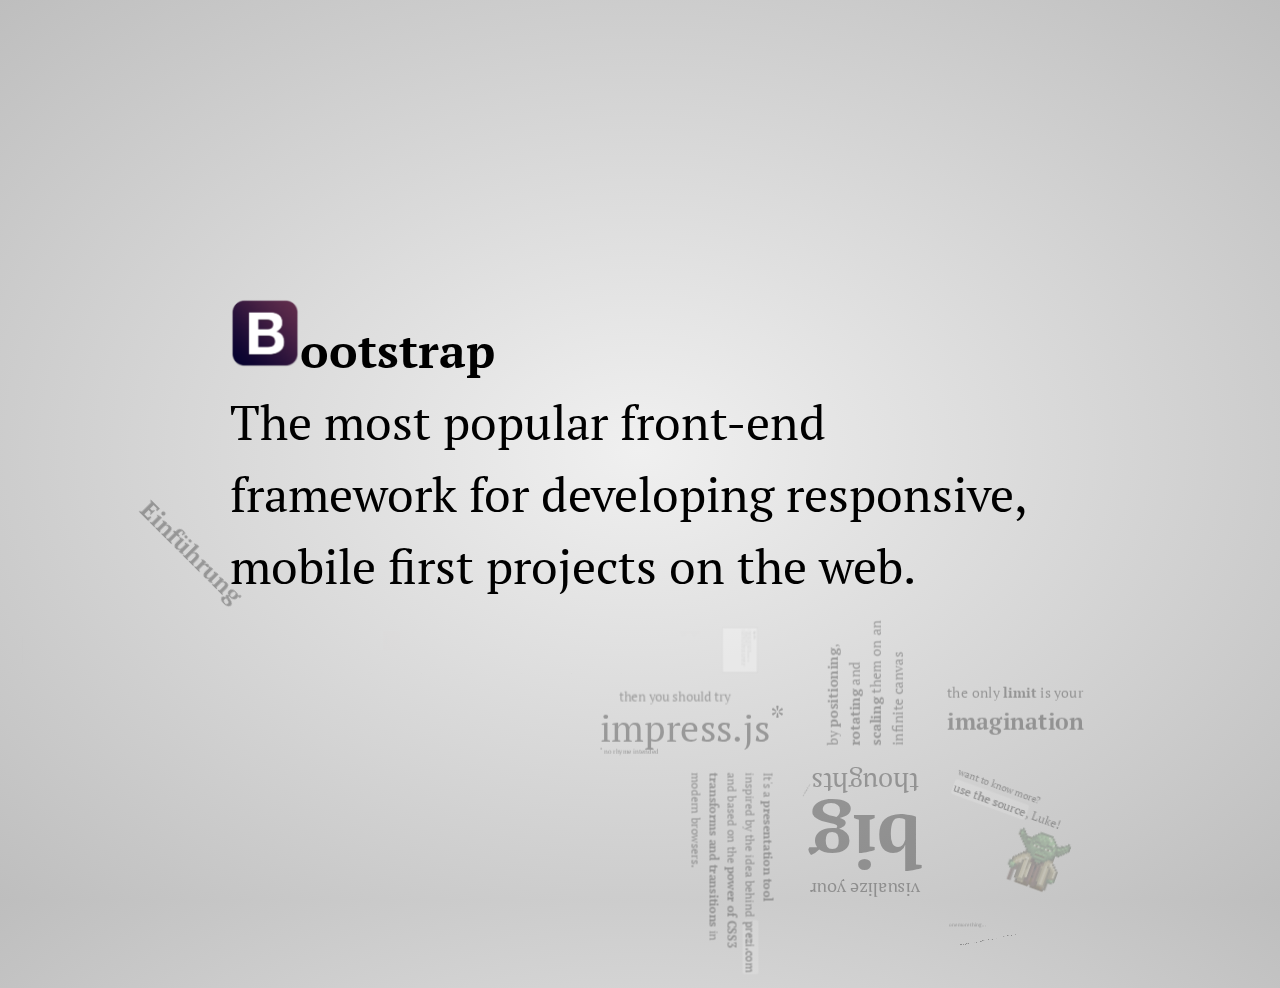
==== commit 381b5be9: "Folien Responsive Webdesign, Media Queries" ====
--- a/impress/index.html
+++ b/impress/index.html
@@ -488,6 +488,10 @@
 	
 	<!-- Die Mauer :-( -->
 	
+	<!-- Facts -->
+	<!--
+	
+	-->
 	<div class="step" data-x="-8000" data-y="-1500" data-scale="10" data-rotate="45">
 		<p><b>Einf&uumlhrung</b></p>
     </div>
@@ -504,7 +508,10 @@
 		</ul><br/>
 		
 	</div>
-
+<!-- Geschichte 1 -->
+	<!--
+	
+	-->
 	<div class="step slide multi" data-x="-10000" data-y="-1500" data-rotate="90">
 		<h1 class="slidetitle">Einleitung</h1><br/>
 		<h1 class="title2">Geschichte</h1></br>
@@ -518,12 +525,14 @@
 						<li>Implementierung
 						<li>Abstraktion und Dokumentation"<sup>1</sup>
 					</ul>
-			<li>Bootstrap als lebendiger Styleguide.
-			<li>Ver&oumlffentlichung auf GitHub.
+			</ul><br/>
 			<span class="footnote"><sup>1</sup>Otto, M.: Building Twitter Bootstrap, 2012</span>
-		</ul><br/>
+		
 		</div>
-		
+<!-- Geschichte 2 -->
+	<!--
+	
+	-->
 	<div class="step slide multi" data-x="-10000" data-y="-1500" data-rotate="90">
 		<h1 class="slidetitle">Einleitung</h1><br/>
 		<h1 class="title2">Geschichte</h1></br>
@@ -533,16 +542,94 @@
 			<li>Seit Version 2 Erg&aumlnzungen f&uumlr Mobilger&aumlte. Ab Version 3 fester Bestandteil.
 		</ul>
 	</div>
-	
+
+<!-- Responsive Webdesign -->
+	<!--
+	
+	-->
 	<div class="step slide multi" data-x="-11000" data-y="-1500" data-rotate="90">
-		<h1 class="slidetitle">Einleitung</h1><br/>
-		<h1 class="title2">Geschichte</h1></br>
+		<h1 class="slidetitle">Responsive Webdesign</h1><br/>
 		<ul>
-			<li>Bootstrap als lebendiger Styleguide.
-			<li>Ver&oumlffentlichung auf GitHub.
-			<li>Seit Version 2 Erg&aumlnzungen f&uumlr Mobilger&aumlte. Ab Version 3 fester Bestandteil.
+			<li>Responsive Webdesign <b>vs.</b> Mobile Version. </br>
+			<p style="font-size:21px">&#8594 Eine sich via Media Queries anpassende Seite <b>vs.</b> Umleitung aufgrund des User-Agent auf Mobile-Seite.</p></br>
+			<li><p>Passt sich dem zur Verf&uumlgung stehendem Raum (Breite) auf dem betrachteten Ger&aumlt an. </p></br>
+			<li>Hierzu werden Media Queries angewendet: 
+				<ul style="list-style: circle">
+						<li>Dient zum Aufruf dedizierter CSS-Stylesheets je nach Medium und Medienmerkmal.
+						<li>Medientypen: <b>screen, print,</b> ...uvm.
+						<li>Medienmerkmale: <b>width, height, device-height, device width, orientation,</b> ... uvm.
+				</ul>
 		</ul>
 	</div>
+	
+		<div class="step slide multi" data-x="-12000" data-y="-1500" data-rotate="90">
+		<h1 class="slidetitle">Media Queries</h1><br/>
+		Unterschiedliche Arten der Media Querie Einbindung:
+		<ul>
+			<li> F&uumlr jeden "Fall" unterschiedliche Styledateien:<sup>1</sup> 
+			<textarea name="code" class="html" cols="60" rows="10">
+			<link rel="stylesheet" href="bildschirm-stylesheet.css" media="screen">
+			<link rel="stylesheet" href="druck-stylesheet.css" media="print"> 
+			</textarea>
+			<li> Allgemeine und erg�nzende Styledatei:<sup>1</sup>
+			<textarea name="code" class="html" cols="60" rows="10">
+			<link rel="stylesheet" href="stylesheet.css">
+			<link rel="stylesheet" href="druck-stylesheet.css" media="print">
+			</textarea>
+			<li> Media Queries im Stylesheet: 
+			<textarea name="code" class="css" cols="60" rows="10">
+			/* CSS-Regeln f�r alle Ausgabeger�te */
+			@media only screen and (min-width: 775px) and (max-width: 1000px) {
+			/* CSS Regeln f�r die Ausgabe auf Bildschirmen welche eine Gr��e zwischen 775 
+			und 1000 Pixeln aufweisen. */}
+			</textarea>
+			&#8594 Bei Bootstrap:
+			<textarea name="code" class="css" cols="60" rows="10">
+			@media (min-width: @screen-sm-min) { ... }
+			</textarea>
+		</ul>
+		
+		<span class="footnote"><sup>1</sup>selfhtml: CSS/Media Queries, 2014</span>
+	</div>
+	
+		<div class="step slide multi" data-x="-13000" data-y="-1500" data-rotate="90">
+		<h1 class="slidetitle">Viewport Meta Tag</h1><br/>
+		<ul>
+			<li>Wichtig f�r die korrekte Darstellung auf mobilen Enger�ten. 
+			<li>Gibt dem Browser an, in welcher Breite die Seite am besten gerendert werden sollte. 
+			<li>Default Wert der meisten mobilen Browser sind 980px.
+		</ul>
+		<textarea name="code" class="html" cols="60" rows="10">
+		<meta name="viewport" content="width=device-width, initial-scale=1, maximum-scale=1, user-scalable=no">
+		</textarea>
+	</div>
+	
+	<div class="step slide multi" data-x="-13000" data-y="-1500" data-rotate="90">
+		<h1 class="slidetitle">Viewport Meta Tag</h1><br/>
+		<p>Pixelangaben und device width auf mobilen Endger�ten.</p> </br>
+		<div align="center"><img src="img/Viewport.JPG" height="515px"></div>
+		</div>
+		
+	<div class="step slide multi" data-x="-14000" data-y="-1500" data-rotate="90">
+		<h1 class="slidetitle">Grid-System </h1><br/>
+		<ul>
+			<li>Zeilen und Splaten �ber welche das Layout f�r den Inhalt entsteht.
+			<li>Erzeugen einer Zeile:
+			<textarea name="code" class="html" cols="60" rows="10">
+			<div class="row"> <\div> 
+			</textarea>
+			<li>Ausgestaltung der "12" Spalten in der Zeile:
+			<textarea name="code" class="html" cols="60" rows="10">
+					<div class="row"> 
+					<div class="col-md-5">Dieses Feld ist 5/12 breit.</div>
+					<div class="col-md-7">Dieses Feld ist 7/12 breit.</div>
+					<\div> 
+			</textarea>
+		</ul>
+	</div>
+	
+	
+		
 	
     <div class="step slide" data-x="-100000" data-y="-1500" data-rotate="90">
         <q>Would you like to <strong>impress your audience</strong> with <strong>stunning visualization</strong> of your talk?</q>
@@ -730,6 +817,7 @@
 	<script language="javascript" src="../syntax/js/shCore.js"></script>
 	<script language="javascript" src="../syntax/js/shBrushCSharp.js"></script>
 	<script language="javascript" src="../syntax/js/shBrushXml.js"></script>
+	<script language="javascript" src="../syntax/js/shBrushCss.js"></script>
 <script language="javascript">
 	dp.SyntaxHighlighter.ClipboardSwf = '/flash/clipboard.swf';
 	dp.SyntaxHighlighter.HighlightAll('code', false, false);
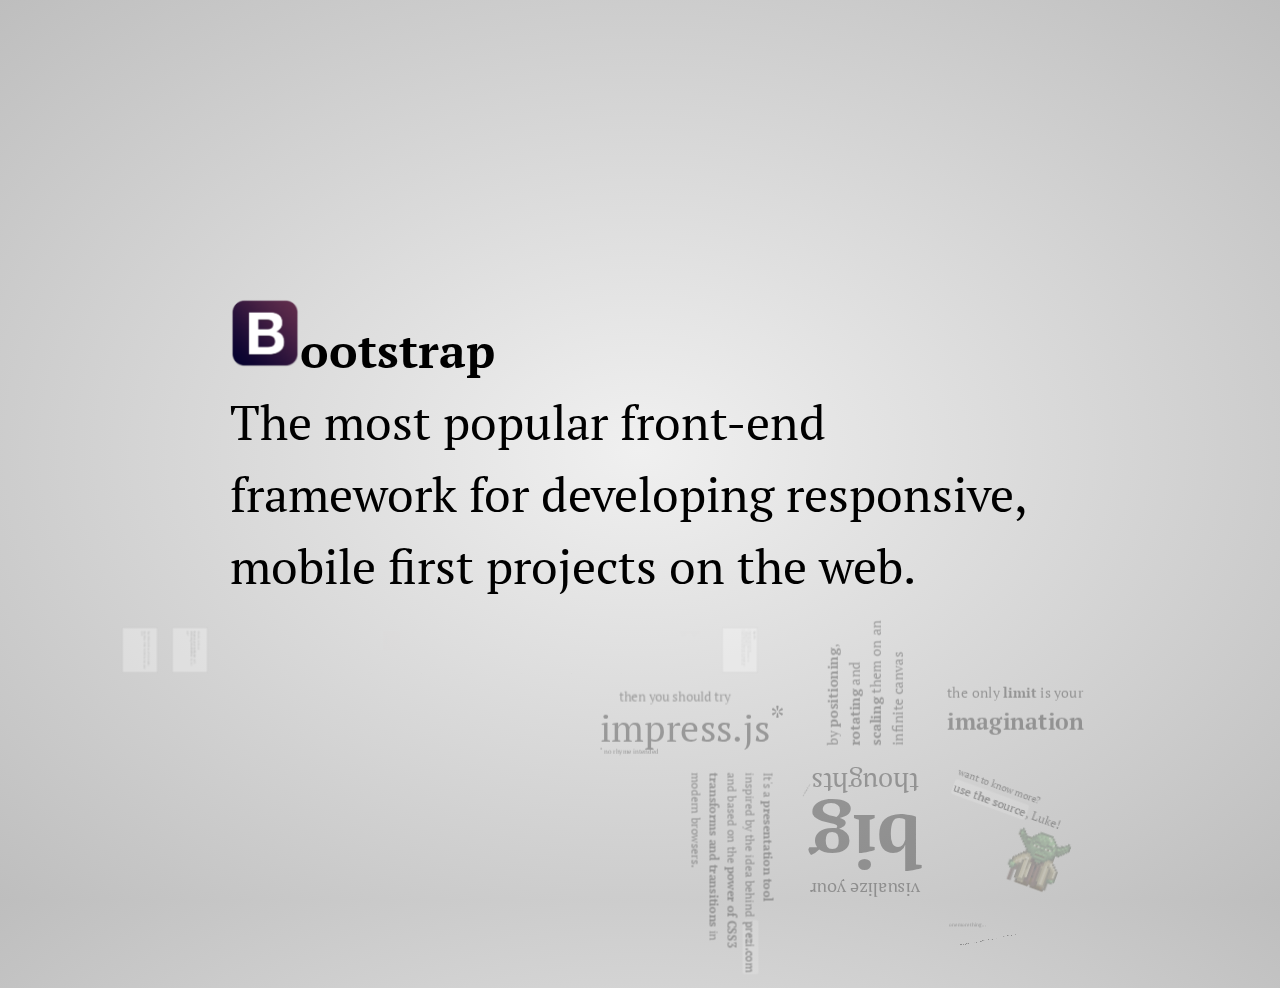
==== commit 2de85de9: "added carousel example" ====
--- a/impress/index.html
+++ b/impress/index.html
@@ -68,10 +68,10 @@
     <meta charset="utf-8" />
     <meta name="viewport" content="width=1024" />
     <meta name="apple-mobile-web-app-capable" content="yes" />
-    <title>Bootstrap Kurzvorstellung</title>
-    
-    <meta name="description" content="Kurzvorstellung des Bootstrap Framework." />
-    <meta name="author" content="Anne Lauscher; Johannes Wingert" />
+    <title>impress.js | presentation tool based on the power of CSS3 transforms and transitions in modern browsers | by Bartek Szopka @bartaz</title>
+    
+    <meta name="description" content="impress.js is a presentation tool based on the power of CSS3 transforms and transitions in modern browsers and inspired by the idea behind prezi.com." />
+    <meta name="author" content="Bartek Szopka" />
 
     <link href="http://fonts.googleapis.com/css?family=Open+Sans:regular,semibold,italic,italicsemibold|PT+Sans:400,700,400italic,700italic|PT+Serif:400,700,400italic,700italic" rel="stylesheet" />
 
@@ -471,7 +471,7 @@
 		<h1 class="slidetitle">Das Bootstrap-Oekosystem</h1><br/>
 		<p>Bootstrap Interface Builder</p>
 		<ul>
-			<li><a href="http://www.layoutit.com/">LayoutIt!</a></li>
+			<li><a href="http://www.layoutit.com/">LayoutIt! --> Zeigen!</a></li>
 			<li><a href="https://jetstrap.com/">Jetstrap</a></li>
 			<li><a href="http://www.rapidmoon.com/">rapidmoon</a></li>
 		</ul><br/>
@@ -487,155 +487,12 @@
 	</div>
 	
 	<!-- Die Mauer :-( -->
-	
-	<!-- Facts -->
-	<!--
-	
-	-->
-	<div class="step" data-x="-8000" data-y="-1500" data-scale="10" data-rotate="45">
-		<p><b>Einf&uumlhrung</b></p>
-    </div>
-	
-	<div class="step slide multi" data-x="-9000" data-y="-1500" data-rotate="90">
-		<h1 class="slidetitle">Einleitung</h1><br/>
-		<h1 class="title2">Facts</h1></br>
-		<ul>
-			<li><p>Framework auf Basis von HTML & CSS zur UI-Gestaltung von Webanwendungen.</p></li>
-			<li><p>Nutzt CSS-Erweiterung LESS.</p></li>
-			<li><p>Apache License 2.0 ab Bootstrap 3.1 MIT-Lizenz.</p></li>
-			<li><p>Grundgedanke: "pairing designers with developers".<sup>1</sup></p></li>
-			<span class="footnote"><sup>1</sup>Otto, M.: Building Twitter Bootstrap, 2012</span>
-		</ul><br/>
-		
-	</div>
-<!-- Geschichte 1 -->
-	<!--
-	
-	-->
-	<div class="step slide multi" data-x="-10000" data-y="-1500" data-rotate="90">
-		<h1 class="slidetitle">Einleitung</h1><br/>
-		<h1 class="title2">Geschichte</h1></br>
-		<ul>
-			<li>Start als internes Projekt bei <img src="img/logo_twitter.png" style="margin-left:10px" height="27px">
-			<li>Ziel: Vereinheitlichung der Oberfl&aumlchenentwicklung.
-			<li>Der Entwicklungsprozess:
-					<ul style="list-style: circle">
-						<li>"Ideenfindung,
-						<li>Diskussion und Auseinandersetzung mit den Features,
-						<li>Implementierung
-						<li>Abstraktion und Dokumentation"<sup>1</sup>
-					</ul>
-			</ul><br/>
-			<span class="footnote"><sup>1</sup>Otto, M.: Building Twitter Bootstrap, 2012</span>
-		
-		</div>
-<!-- Geschichte 2 -->
-	<!--
-	
-	-->
-	<div class="step slide multi" data-x="-10000" data-y="-1500" data-rotate="90">
-		<h1 class="slidetitle">Einleitung</h1><br/>
-		<h1 class="title2">Geschichte</h1></br>
-		<ul>
-			<li>Bootstrap als lebendiger Styleguide.
-			<li>Ver&oumlffentlichung auf GitHub.
-			<li>Seit Version 2 Erg&aumlnzungen f&uumlr Mobilger&aumlte. Ab Version 3 fester Bestandteil.
-		</ul>
-	</div>
-
-<!-- Responsive Webdesign -->
-	<!--
-	
-	-->
-	<div class="step slide multi" data-x="-11000" data-y="-1500" data-rotate="90">
-		<h1 class="slidetitle">Responsive Webdesign</h1><br/>
-		<ul>
-			<li>Responsive Webdesign <b>vs.</b> Mobile Version. </br>
-			<p style="font-size:21px">&#8594 Eine sich via Media Queries anpassende Seite <b>vs.</b> Umleitung aufgrund des User-Agent auf Mobile-Seite.</p></br>
-			<li><p>Passt sich dem zur Verf&uumlgung stehendem Raum (Breite) auf dem betrachteten Ger&aumlt an. </p></br>
-			<li>Hierzu werden Media Queries angewendet: 
-				<ul style="list-style: circle">
-						<li>Dient zum Aufruf dedizierter CSS-Stylesheets je nach Medium und Medienmerkmal.
-						<li>Medientypen: <b>screen, print,</b> ...uvm.
-						<li>Medienmerkmale: <b>width, height, device-height, device width, orientation,</b> ... uvm.
-				</ul>
-		</ul>
-	</div>
-	
-		<div class="step slide multi" data-x="-12000" data-y="-1500" data-rotate="90">
-		<h1 class="slidetitle">Media Queries</h1><br/>
-		Unterschiedliche Arten der Media Querie Einbindung:
-		<ul>
-			<li> F&uumlr jeden "Fall" unterschiedliche Styledateien:<sup>1</sup> 
-			<textarea name="code" class="html" cols="60" rows="10">
-			<link rel="stylesheet" href="bildschirm-stylesheet.css" media="screen">
-			<link rel="stylesheet" href="druck-stylesheet.css" media="print"> 
-			</textarea>
-			<li> Allgemeine und erg�nzende Styledatei:<sup>1</sup>
-			<textarea name="code" class="html" cols="60" rows="10">
-			<link rel="stylesheet" href="stylesheet.css">
-			<link rel="stylesheet" href="druck-stylesheet.css" media="print">
-			</textarea>
-			<li> Media Queries im Stylesheet: 
-			<textarea name="code" class="css" cols="60" rows="10">
-			/* CSS-Regeln f�r alle Ausgabeger�te */
-			@media only screen and (min-width: 775px) and (max-width: 1000px) {
-			/* CSS Regeln f�r die Ausgabe auf Bildschirmen welche eine Gr��e zwischen 775 
-			und 1000 Pixeln aufweisen. */}
-			</textarea>
-			&#8594 Bei Bootstrap:
-			<textarea name="code" class="css" cols="60" rows="10">
-			@media (min-width: @screen-sm-min) { ... }
-			</textarea>
-		</ul>
-		
-		<span class="footnote"><sup>1</sup>selfhtml: CSS/Media Queries, 2014</span>
-	</div>
-	
-		<div class="step slide multi" data-x="-13000" data-y="-1500" data-rotate="90">
-		<h1 class="slidetitle">Viewport Meta Tag</h1><br/>
-		<ul>
-			<li>Wichtig f�r die korrekte Darstellung auf mobilen Enger�ten. 
-			<li>Gibt dem Browser an, in welcher Breite die Seite am besten gerendert werden sollte. 
-			<li>Default Wert der meisten mobilen Browser sind 980px.
-		</ul>
-		<textarea name="code" class="html" cols="60" rows="10">
-		<meta name="viewport" content="width=device-width, initial-scale=1, maximum-scale=1, user-scalable=no">
-		</textarea>
-	</div>
-	
-	<div class="step slide multi" data-x="-13000" data-y="-1500" data-rotate="90">
-		<h1 class="slidetitle">Viewport Meta Tag</h1><br/>
-		<p>Pixelangaben und device width auf mobilen Endger�ten.</p> </br>
-		<div align="center"><img src="img/Viewport.JPG" height="515px"></div>
-		</div>
-		
-	<div class="step slide multi" data-x="-14000" data-y="-1500" data-rotate="90">
-		<h1 class="slidetitle">Grid-System </h1><br/>
-		<ul>
-			<li>Zeilen und Splaten �ber welche das Layout f�r den Inhalt entsteht.
-			<li>Erzeugen einer Zeile:
-			<textarea name="code" class="html" cols="60" rows="10">
-			<div class="row"> <\div> 
-			</textarea>
-			<li>Ausgestaltung der "12" Spalten in der Zeile:
-			<textarea name="code" class="html" cols="60" rows="10">
-					<div class="row"> 
-					<div class="col-md-5">Dieses Feld ist 5/12 breit.</div>
-					<div class="col-md-7">Dieses Feld ist 7/12 breit.</div>
-					<\div> 
-			</textarea>
-		</ul>
-	</div>
-	
-	
-		
-	
-    <div class="step slide" data-x="-100000" data-y="-1500" data-rotate="90">
+
+    <div class="step slide" data-x="-10000" data-y="-1500" data-rotate="90">
         <q>Would you like to <strong>impress your audience</strong> with <strong>stunning visualization</strong> of your talk?</q>
     </div>
 	
-	 <div class="step slide" data-x="-110000" data-y="-1500" data-rotate="90">
+	 <div class="step slide" data-x="-11000" data-y="-1500" data-rotate="90">
         <q>Test Slide. Gibt es schon wieder Konflikte. Oder funktionert es jetzt ?????</q>
     </div>
 	
@@ -817,7 +674,6 @@
 	<script language="javascript" src="../syntax/js/shCore.js"></script>
 	<script language="javascript" src="../syntax/js/shBrushCSharp.js"></script>
 	<script language="javascript" src="../syntax/js/shBrushXml.js"></script>
-	<script language="javascript" src="../syntax/js/shBrushCss.js"></script>
 <script language="javascript">
 	dp.SyntaxHighlighter.ClipboardSwf = '/flash/clipboard.swf';
 	dp.SyntaxHighlighter.HighlightAll('code', false, false);
